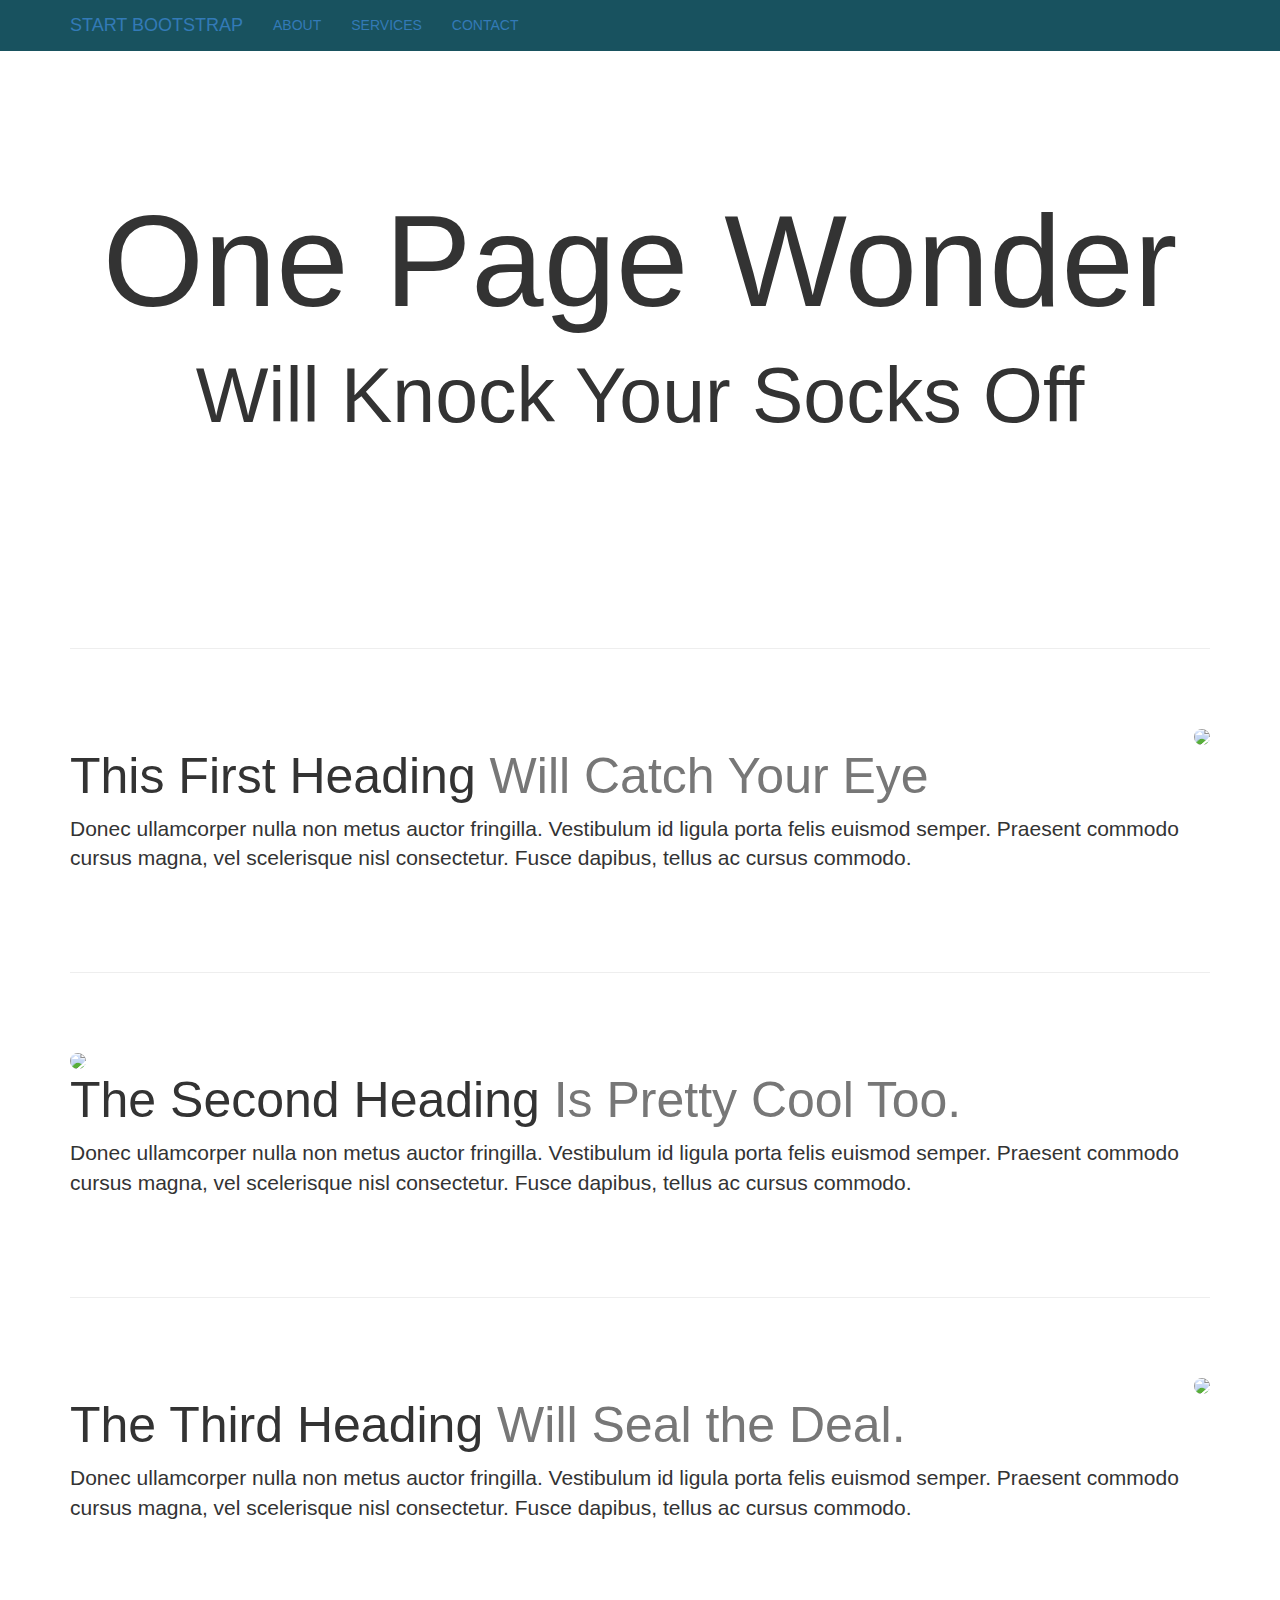
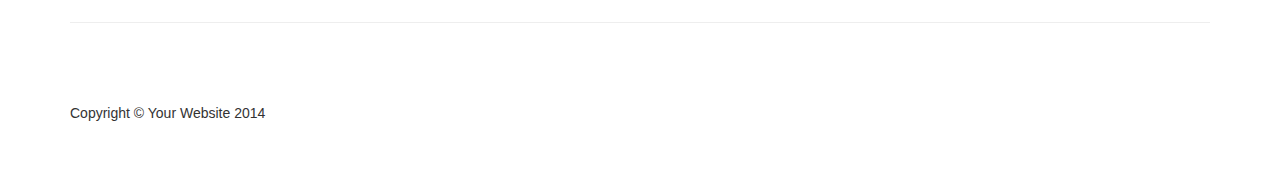
==== index.html @ 1b345d16 "Initial" ====
<!DOCTYPE html>
<html lang="en">

<head>

    <meta charset="utf-8">
    <meta http-equiv="X-UA-Compatible" content="IE=edge">
    <meta name="viewport" content="width=device-width, initial-scale=1">
    <meta name="description" content="">
    <meta name="author" content="">

    <title>One Page Wonder - Start Bootstrap Template</title>

    <!-- Bootstrap Core CSS -->
    <link href="css/bootstrap.min.css" rel="stylesheet">

    <!-- Custom CSS -->
    <link href="css/one-page-wonder.css" rel="stylesheet">

    <!-- HTML5 Shim and Respond.js IE8 support of HTML5 elements and media queries -->
    <!-- WARNING: Respond.js doesn't work if you view the page via file:// -->
    <!--[if lt IE 9]>
        <script src="https://oss.maxcdn.com/libs/html5shiv/3.7.0/html5shiv.js"></script>
        <script src="https://oss.maxcdn.com/libs/respond.js/1.4.2/respond.min.js"></script>
    <![endif]-->

</head>

<body>

    <!-- Navigation -->
    <nav class="navbar nav-bar-color navbar-fixed-top" role="navigation">
        <div class="container">
            <!-- Brand and toggle get grouped for better mobile display -->
            <div class="navbar-header">
                <button type="button" class="navbar-toggle" data-toggle="collapse" data-target="#bs-example-navbar-collapse-1">
                    <span class="sr-only">Toggle navigation</span>
                    <span class="icon-bar"></span>
                    <span class="icon-bar"></span>
                    <span class="icon-bar"></span>
                </button>
                <a class="navbar-brand" href="#">Start Bootstrap</a>
            </div>
            <!-- Collect the nav links, forms, and other content for toggling -->
            <div class="collapse navbar-collapse" id="bs-example-navbar-collapse-1">
                <ul class="nav navbar-nav">
                    <li>
                        <a href="#about">About</a>
                    </li>
                    <li>
                        <a href="#services">Services</a>
                    </li>
                    <li>
                        <a href="#contact">Contact</a>
                    </li>
                </ul>
            </div>
            <!-- /.navbar-collapse -->
        </div>
        <!-- /.container -->
    </nav>

    <!-- Full Width Image Header -->
    <header class="header-image">
        <div class="headline">
            <div class="container">
                <h1>One Page Wonder</h1>
                <h2>Will Knock Your Socks Off</h2>
            </div>
        </div>
    </header>

    <!-- Page Content -->
    <div class="container">

        <hr class="featurette-divider">

        <!-- First Featurette -->
        <div class="featurette" id="about">
            <img class="featurette-image img-circle img-responsive pull-right" src="http://placehold.it/500x500">
            <h2 class="featurette-heading">This First Heading
                <span class="text-muted">Will Catch Your Eye</span>
            </h2>
            <p class="lead">Donec ullamcorper nulla non metus auctor fringilla. Vestibulum id ligula porta felis euismod semper. Praesent commodo cursus magna, vel scelerisque nisl consectetur. Fusce dapibus, tellus ac cursus commodo.</p>
        </div>

        <hr class="featurette-divider">

        <!-- Second Featurette -->
        <div class="featurette" id="services">
            <img class="featurette-image img-circle img-responsive pull-left" src="http://placehold.it/500x500">
            <h2 class="featurette-heading">The Second Heading
                <span class="text-muted">Is Pretty Cool Too.</span>
            </h2>
            <p class="lead">Donec ullamcorper nulla non metus auctor fringilla. Vestibulum id ligula porta felis euismod semper. Praesent commodo cursus magna, vel scelerisque nisl consectetur. Fusce dapibus, tellus ac cursus commodo.</p>
        </div>

        <hr class="featurette-divider">

        <!-- Third Featurette -->
        <div class="featurette" id="contact">
            <img class="featurette-image img-circle img-responsive pull-right" src="http://placehold.it/500x500">
            <h2 class="featurette-heading">The Third Heading
                <span class="text-muted">Will Seal the Deal.</span>
            </h2>
            <p class="lead">Donec ullamcorper nulla non metus auctor fringilla. Vestibulum id ligula porta felis euismod semper. Praesent commodo cursus magna, vel scelerisque nisl consectetur. Fusce dapibus, tellus ac cursus commodo.</p>
        </div>

        <hr class="featurette-divider">

        <!-- Footer -->
        <footer>
            <div class="row">
                <div class="col-lg-12">
                    <p>Copyright &copy; Your Website 2014</p>
                </div>
            </div>
        </footer>

    </div>
    <!-- /.container -->

    <!-- jQuery -->
    <script src="js/jquery.js"></script>

    <!-- Bootstrap Core JavaScript -->
    <script src="js/bootstrap.min.js"></script>

</body>

</html>
---- css/one-page-wonder.css ----
/*!
 * Start Bootstrap - One Page Wonder HTML Template (http://startbootstrap.com)
 * Code licensed under the Apache License v2.0.
 * For details, see http://www.apache.org/licenses/LICENSE-2.0.
 */

body {
    margin-top: 50px; /* Required padding for .navbar-fixed-top. Remove if using .navbar-static-top. Change if height of navigation changes. */
}
.nav-bar-color{
  background: #18525f;
  font-family: proxima-nova,sans-serif;
  font-weight: 400;
  color: red;
  text-transform: uppercase;
}
.header-image {
    display: block;
    width: 100%;
    text-align: center;
    background: url('http://placehold.it/1900x500') no-repeat center center scroll;
    -webkit-background-size: cover;
    -moz-background-size: cover;
    background-size: cover;
    -o-background-size: cover;
}

.headline {
    padding: 120px 0;
}

.headline h1 {
    font-size: 130px;
    background: #fff;
    background: rgba(255,255,255,0.9);
}

.headline h2 {
    font-size: 77px;
    background: #fff;
    background: rgba(255,255,255,0.9);
}

.featurette-divider {
    margin: 80px 0;
}

.featurette {
    overflow: hidden;
}

.featurette-image.pull-left {
    margin-right: 40px;
}

.featurette-image.pull-right {
    margin-left: 40px;
}

.featurette-heading {
    font-size: 50px;
}

footer {
    margin: 50px 0;
}

@media(max-width:1200px) {
    .headline h1 {
        font-size: 140px;
    }

    .headline h2 {
        font-size: 63px;
    }

    .featurette-divider {
        margin: 50px 0;
    }

    .featurette-image.pull-left {
        margin-right: 20px;
    }

    .featurette-image.pull-right {
        margin-left: 20px;
    }

    .featurette-heading {
        font-size: 35px;
    }
}

@media(max-width:991px) {
    .headline h1 {
        font-size: 105px;
    }

    .headline h2 {
        font-size: 50px;
    }

    .featurette-divider {
        margin: 40px 0;
    }

    .featurette-image {
        max-width: 50%;
    }

    .featurette-image.pull-left {
        margin-right: 10px;
    }

    .featurette-image.pull-right {
        margin-left: 10px;
    }

    .featurette-heading {
        font-size: 30px;
    }
}

@media(max-width:768px) {
    .container {
        margin: 0 15px;
    }

    .featurette-divider {
        margin: 40px 0;
    }

    .featurette-heading {
        font-size: 25px;
    }
}

@media(max-width:668px) {
    .headline h1 {
        font-size: 70px;
    }

    .headline h2 {
        font-size: 32px;
    }

    .featurette-divider {
        margin: 30px 0;
    }
}

@media(max-width:640px) {
    .headline {
        padding: 75px 0 25px 0;
    }

    .headline h1 {
        font-size: 60px;
    }

    .headline h2 {
        font-size: 30px;
    }
}

@media(max-width:375px) {
    .featurette-divider {
        margin: 10px 0;
    }

    .featurette-image {
        max-width: 100%;
    }

    .featurette-image.pull-left {
        margin-right: 0;
        margin-bottom: 10px;
    }

    .featurette-image.pull-right {
        margin-bottom: 10px;
        margin-left: 0;
    }
}
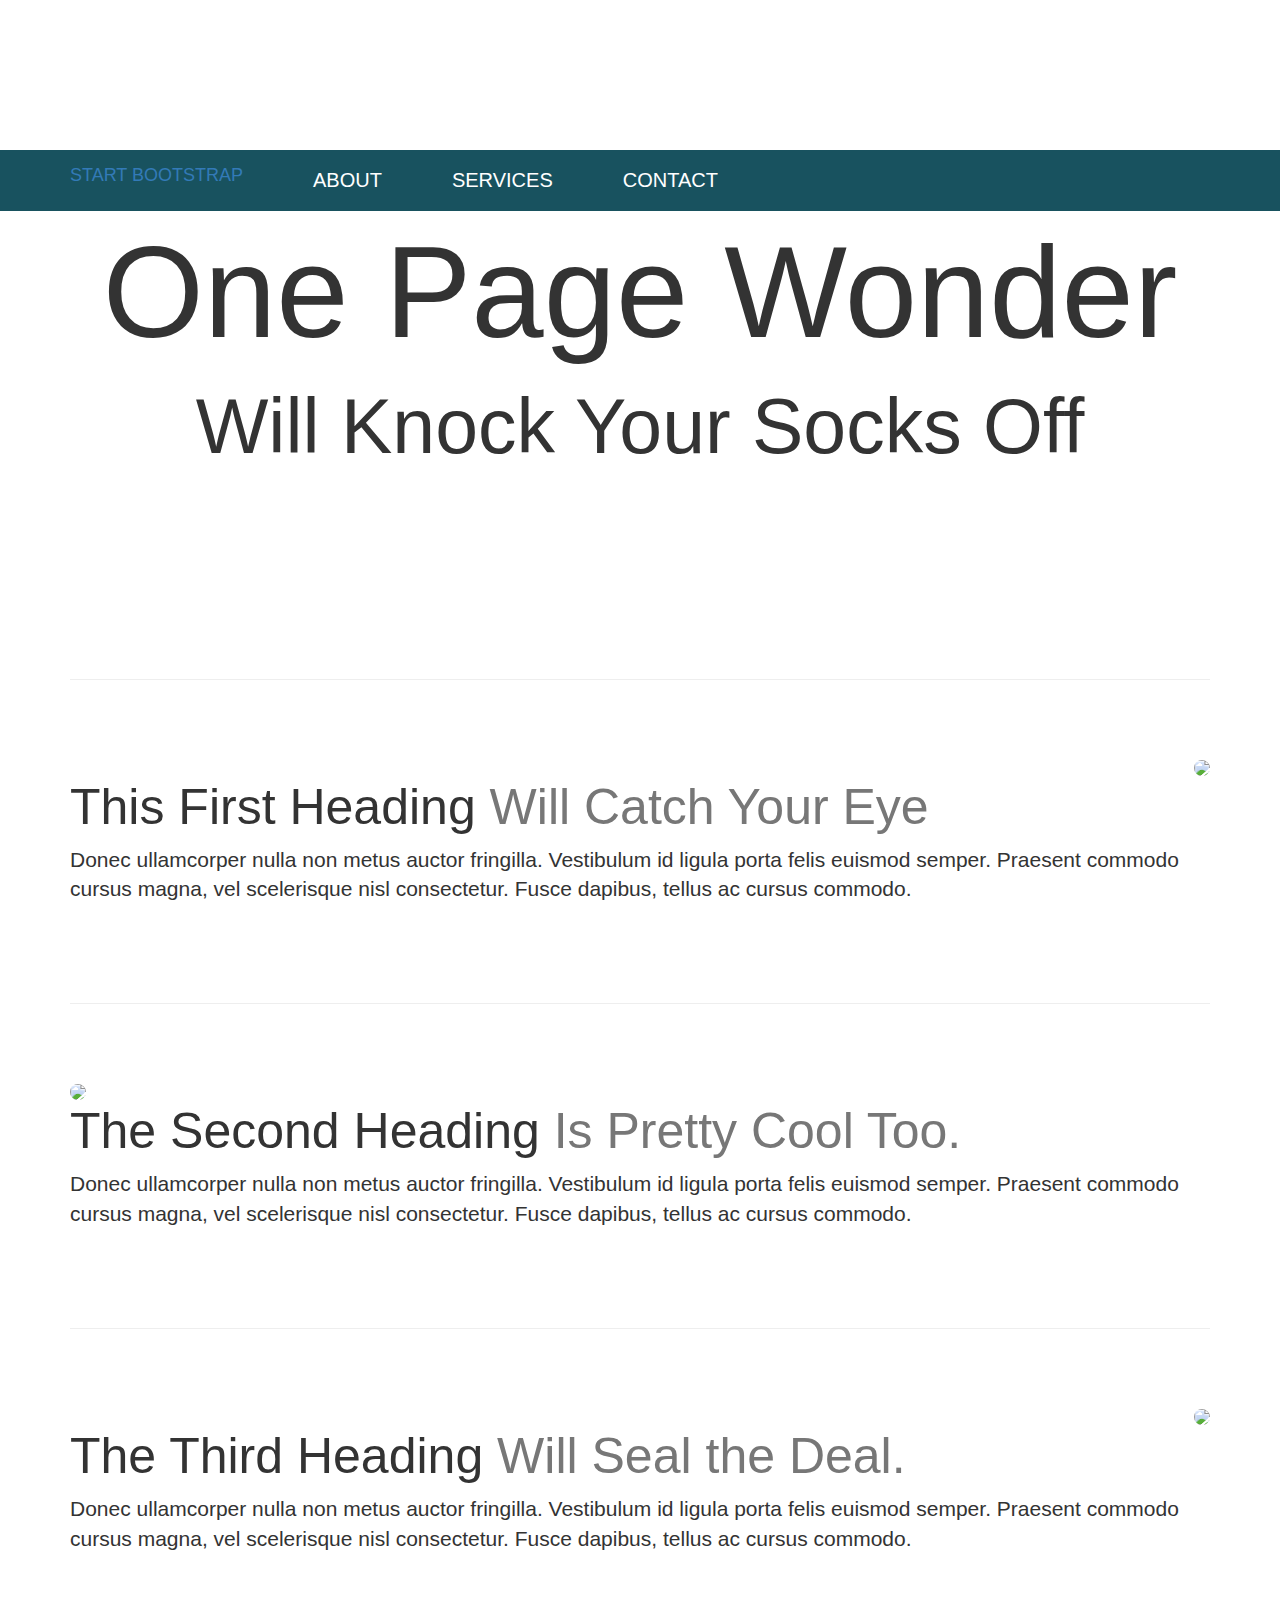
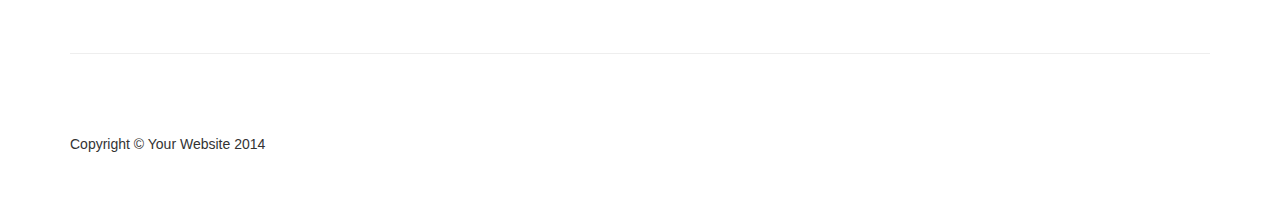
==== commit 37fff0af: "Fixed top and static top toggle (cottage health style)" ====
--- a/index.html
+++ b/index.html
@@ -1,6 +1,5 @@
 <!DOCTYPE html>
 <html lang="en">
-
 <head>
 
     <meta charset="utf-8">
@@ -27,39 +26,38 @@
 </head>
 
 <body>
-
-    <!-- Navigation -->
-    <nav class="navbar nav-bar-color navbar-fixed-top" role="navigation">
-        <div class="container">
-            <!-- Brand and toggle get grouped for better mobile display -->
-            <div class="navbar-header">
-                <button type="button" class="navbar-toggle" data-toggle="collapse" data-target="#bs-example-navbar-collapse-1">
-                    <span class="sr-only">Toggle navigation</span>
-                    <span class="icon-bar"></span>
-                    <span class="icon-bar"></span>
-                    <span class="icon-bar"></span>
-                </button>
-                <a class="navbar-brand" href="#">Start Bootstrap</a>
-            </div>
-            <!-- Collect the nav links, forms, and other content for toggling -->
-            <div class="collapse navbar-collapse" id="bs-example-navbar-collapse-1">
-                <ul class="nav navbar-nav">
-                    <li>
-                        <a href="#about">About</a>
-                    </li>
-                    <li>
-                        <a href="#services">Services</a>
-                    </li>
-                    <li>
-                        <a href="#contact">Contact</a>
-                    </li>
-                </ul>
-            </div>
-            <!-- /.navbar-collapse -->
-        </div>
-        <!-- /.container -->
-    </nav>
-
+  <div class="header">
+  </div>
+  <nav class="navbar nav-bar-color navbar-static-top" role="navigation" id="navbar">
+      <div class="container">
+          <!-- Brand and toggle get grouped for better mobile display -->
+          <div class="navbar-header">
+              <button type="button" class="navbar-toggle" data-toggle="collapse" data-target="#bs-example-navbar-collapse-1">
+                  <span class="sr-only">Toggle navigation</span>
+                  <span class="icon-bar"></span>
+                  <span class="icon-bar"></span>
+                  <span class="icon-bar"></span>
+              </button>
+              <a class="navbar-brand" href="#">Start Bootstrap</a>
+          </div>
+          <!-- Collect the nav links, forms, and other content for toggling -->
+          <div class="collapse navbar-collapse" id="bs-example-navbar-collapse-1">
+              <ul class="nav navbar-nav">
+                  <li>
+                      <a href="#about">About</a>
+                  </li>
+                  <li>
+                      <a href="#services">Services</a>
+                  </li>
+                  <li>
+                      <a href="#contact">Contact</a>
+                  </li>
+              </ul>
+          </div>
+          <!-- /.navbar-collapse -->
+      </div>
+      <!-- /.container -->
+  </nav>
     <!-- Full Width Image Header -->
     <header class="header-image">
         <div class="headline">
@@ -129,3 +127,18 @@
 </body>
 
 </html>
+
+<script>
+  $(function(){
+    $(window).scroll(function(){
+      if($(window).scrollTop() < 200){
+        $("#navbar").toggleClass("navbar-fixed-top",false);
+        $("#navbar").toggleClass("navbar-static-top",true);
+      }
+      else{
+          $("#navbar").toggleClass("navbar-fixed-top",true);
+          $("#navbar").toggleClass("navbar-static-top",false);
+      }
+    })
+  })
+</script>
--- a/css/one-page-wonder.css
+++ b/css/one-page-wonder.css
@@ -4,9 +4,7 @@
  * For details, see http://www.apache.org/licenses/LICENSE-2.0.
  */
 
-body {
-    margin-top: 50px; /* Required padding for .navbar-fixed-top. Remove if using .navbar-static-top. Change if height of navigation changes. */
-}
+
 .nav-bar-color{
   background: #18525f;
   font-family: proxima-nova,sans-serif;
@@ -182,3 +180,56 @@
         margin-left: 0;
     }
 }
+
+/*Personalize*/
+
+/*Fixed top style*/
+.nvabar-fixed-top .navbar-toggle{
+  color: white;
+  border-color: white;
+}
+.navbar-fixed-top .navbar-toggle:hover,
+.navbar-fixed-top .navbar-toggle:focus{
+  color: white;
+  border-color: white;
+}
+
+.navbar-fixed-top .navbar-toggle .icon-bar{
+  color: white;
+  border-color: white;
+  background-color: white;
+}
+
+/*Not fixed top style*/
+.navbar-static-top{
+  top:150px;
+}
+.navbar-static-top .navbar-toggle{
+  color: white;
+  border-color: white;
+}
+.navbar-static-top .navbar-toggle:hover,
+.navbar-static-top .navbar-toggle:focus{
+  color: white;
+  border-color: white;
+}
+
+.navbar-static-top .navbar-toggle .icon-bar{
+  color: white;
+  border-color: white;
+  background-color: white;
+}
+
+.navbar-static-top .navbar-nav li a{
+  color: white;
+  font-size: 20px;
+  line-height: 30px;
+  margin-left: 40px;
+}
+
+.navbar-static-top .navbar-nav li a{
+  color: white;
+  font-size: 20px;
+  line-height: 30px;
+  margin-left: 40px;
+}
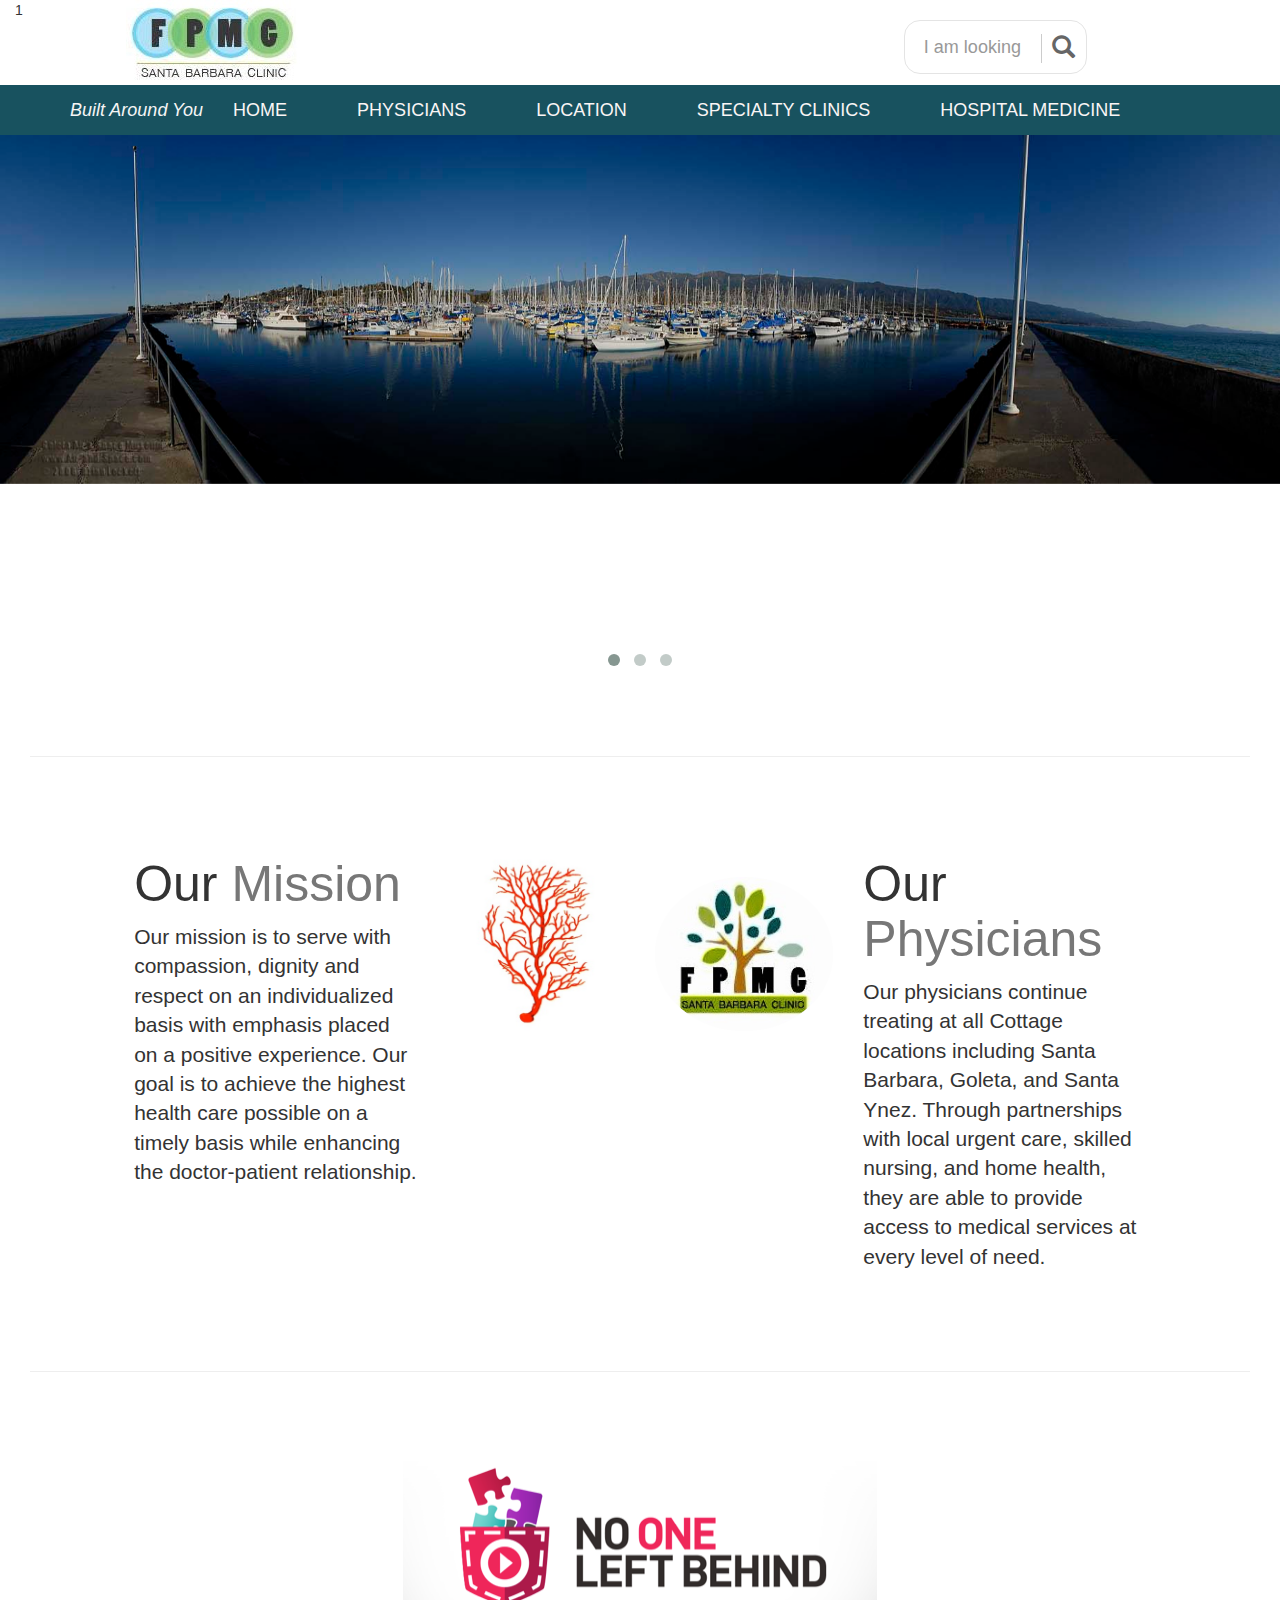
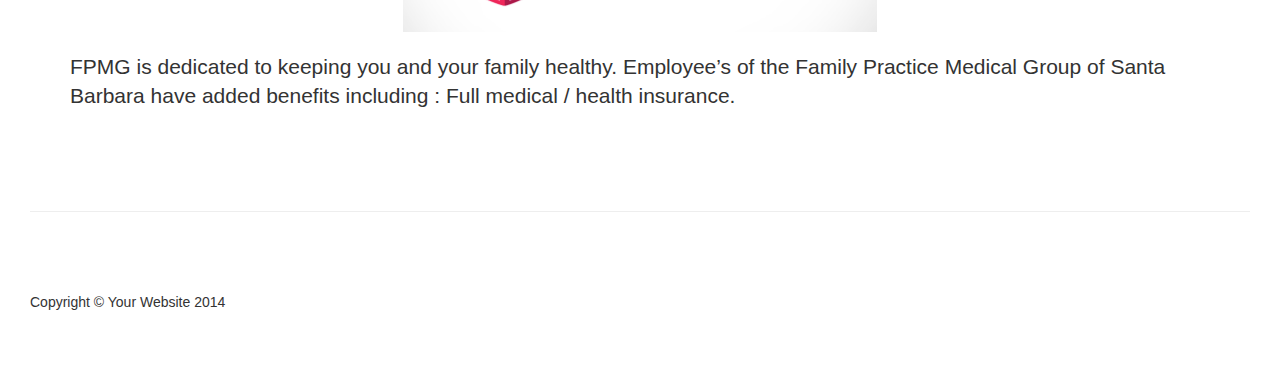
==== commit 59154bc7: "Update UI" ====
--- a/index.html
+++ b/index.html
@@ -15,6 +15,9 @@
 
     <!-- Custom CSS -->
     <link href="css/one-page-wonder.css" rel="stylesheet">
+
+    <link rel="stylesheet" href="css/owl.carousel.css">
+    <link rel="stylesheet" href="css/owl.theme.css">
 
     <!-- HTML5 Shim and Respond.js IE8 support of HTML5 elements and media queries -->
     <!-- WARNING: Respond.js doesn't work if you view the page via file:// -->
@@ -26,9 +29,37 @@
 </head>
 
 <body>
-  <div class="header">
+  <div class="row">
+    <div class="col-md-12">
+      <div class="col-md-1">
+        <span class="hidden-xs hidden-sm">
+            1
+        </span>
+			</div>
+			<div class="col-md-2 col-sm-4 col-xs-12">
+        <img src="images/image2.JPG" class="center-block">
+			</div>
+				<div class="col-md-8">
+          <div class="row hidden-xs hidden-sm">
+            <div class="col-md-3 col-md-offset-8">
+              <div id="custom-search-input">
+                  <div class="input-group col-md-12">
+                      <input type="text" class="form-control input-lg" placeholder="I am looking for ..." />
+                      <span class="input-group-btn">
+                          <button class="btn btn-info btn-lg" type="button">
+                              <i class="glyphicon glyphicon-search"></i>
+                          </button>
+                      </span>
+                  </div>
+              </div>
+            </div>
+        </div>
+			</div>
+
+
+    </div>
   </div>
-  <nav class="navbar nav-bar-color navbar-static-top" role="navigation" id="navbar">
+  <nav class="navbar navbar-default" role="navigation" id="navbar-fpmg">
       <div class="container">
           <!-- Brand and toggle get grouped for better mobile display -->
           <div class="navbar-header">
@@ -38,71 +69,106 @@
                   <span class="icon-bar"></span>
                   <span class="icon-bar"></span>
               </button>
-              <a class="navbar-brand" href="#">Start Bootstrap</a>
+              <a class="navbar-brand" href="#">Built Around You</a>
           </div>
           <!-- Collect the nav links, forms, and other content for toggling -->
           <div class="collapse navbar-collapse" id="bs-example-navbar-collapse-1">
               <ul class="nav navbar-nav">
                   <li>
-                      <a href="#about">About</a>
-                  </li>
-                  <li>
-                      <a href="#services">Services</a>
-                  </li>
-                  <li>
-                      <a href="#contact">Contact</a>
+                      <a href="#about">HOME</a>
+                  </li>
+                  <li>
+                      <a href="#services">PHYSICIANS</a>
+                  </li>
+                  <li>
+                      <a href="#services">LOCATION</a>
+                  </li>
+                  <li>
+                      <a href="#contact">SPECIALTY CLINICS</a>
+                  </li>
+                  <li>
+                      <a href="#contact">HOSPITAL MEDICINE</a>
                   </li>
               </ul>
           </div>
           <!-- /.navbar-collapse -->
       </div>
-      <!-- /.container -->
   </nav>
     <!-- Full Width Image Header -->
-    <header class="header-image">
+    <!-- <header class="header-image">
         <div class="headline">
             <div class="container">
                 <h1>One Page Wonder</h1>
                 <h2>Will Knock Your Socks Off</h2>
             </div>
         </div>
-    </header>
-
+    </header> -->
+
+      <div class="row">
+        <div class="col-md-12">
+          <div id="owl-example" class="owl-carousel">
+
+            <div class="item">
+              <img src="images/banner_1.jpg" class="img-responsive"alt="The Last of us">
+            </div>
+            <div class="item">
+              <img src="images/banner_2.jpg" class="img-responsive" alt="GTA V">
+            </div>
+            <div class="item">
+              <img src="images/banner_3.jpg" class="img-responsive" alt="GTA V">
+            </div
+
+          </div>
+        </div>
+      </div>
+    </div>
     <!-- Page Content -->
-    <div class="container">
+    <div class="fpmg-container">
 
         <hr class="featurette-divider">
 
         <!-- First Featurette -->
         <div class="featurette" id="about">
-            <img class="featurette-image img-circle img-responsive pull-right" src="http://placehold.it/500x500">
-            <h2 class="featurette-heading">This First Heading
-                <span class="text-muted">Will Catch Your Eye</span>
+          <div class="row">
+            <div class="col-md-3 col-md-offset-1">
+            <h2 class="featurette-heading">Our
+                <span class="text-muted">Mission</span>
             </h2>
-            <p class="lead">Donec ullamcorper nulla non metus auctor fringilla. Vestibulum id ligula porta felis euismod semper. Praesent commodo cursus magna, vel scelerisque nisl consectetur. Fusce dapibus, tellus ac cursus commodo.</p>
-        </div>
+            <p class="lead">
+              Our mission is to serve with compassion, dignity and respect on an individualized basis with emphasis placed on a positive experience. Our goal is to achieve the highest health care possible on a timely basis while enhancing the doctor-patient relationship.
+            </p>
+            </div>
+            <div class="col-md-2">
+                <img class="featurette-image img-circle img-responsive pull-right" src="images/image3.JPG">
+            </div>
+            <div class="col-md-2">
+                <img class="featurette-image img-circle img-responsive pull-right" style="margin-top:40px;"src="images/image1.JPG">
+            </div>
+            <div class="col-md-3">
+            <h2 class="featurette-heading">Our
+                <span class="text-muted">Physicians</span>
+            </h2>
+            <p class="lead">
+              Our physicians continue treating at all Cottage locations including Santa Barbara, Goleta, and Santa Ynez. Through partnerships with local urgent care, skilled nursing, and home health, they are able to provide access to medical services at every level of need.
+            </p>
+            </div>
+          </div>
+        </div>
+
 
         <hr class="featurette-divider">
 
         <!-- Second Featurette -->
         <div class="featurette" id="services">
-            <img class="featurette-image img-circle img-responsive pull-left" src="http://placehold.it/500x500">
-            <h2 class="featurette-heading">The Second Heading
-                <span class="text-muted">Is Pretty Cool Too.</span>
-            </h2>
-            <p class="lead">Donec ullamcorper nulla non metus auctor fringilla. Vestibulum id ligula porta felis euismod semper. Praesent commodo cursus magna, vel scelerisque nisl consectetur. Fusce dapibus, tellus ac cursus commodo.</p>
-        </div>
-
-        <hr class="featurette-divider">
-
-        <!-- Third Featurette -->
-        <div class="featurette" id="contact">
-            <img class="featurette-image img-circle img-responsive pull-right" src="http://placehold.it/500x500">
-            <h2 class="featurette-heading">The Third Heading
-                <span class="text-muted">Will Seal the Deal.</span>
-            </h2>
-            <p class="lead">Donec ullamcorper nulla non metus auctor fringilla. Vestibulum id ligula porta felis euismod semper. Praesent commodo cursus magna, vel scelerisque nisl consectetur. Fusce dapibus, tellus ac cursus commodo.</p>
-        </div>
+          <div class="container">
+            <img src="images/no_one_left_behind.png" class="img-responsive center-block">
+            <p class="lead" style="margin-top:20px">
+              FPMG is dedicated to keeping you and your family healthy. Employee’s of the Family Practice Medical Group of Santa Barbara have added benefits including : Full medical / health insurance.
+            </p>
+          </div>
+        </div>
+
+
 
         <hr class="featurette-divider">
 
@@ -123,21 +189,36 @@
 
     <!-- Bootstrap Core JavaScript -->
     <script src="js/bootstrap.min.js"></script>
-
+    <script src="js/owl.carousel.js"></script>
 </body>
 
 </html>
 
 <script>
   $(function(){
+
+    $("#owl-example").owlCarousel(
+      {
+
+      slideSpeed : 300,
+      paginationSpeed : 400,
+      singleItem : true
+      // "singleItem:true" is a shortcut for:
+      // items : 1,
+      // itemsDesktop : false,
+      // itemsDesktopSmall : false,
+      // itemsTablet: false,
+      // itemsMobile : false
+
+      }
+    );
+
     $(window).scroll(function(){
       if($(window).scrollTop() < 200){
-        $("#navbar").toggleClass("navbar-fixed-top",false);
-        $("#navbar").toggleClass("navbar-static-top",true);
+        $("#navbar-fpmg").toggleClass("navbar-fixed-top",false);
       }
       else{
-          $("#navbar").toggleClass("navbar-fixed-top",true);
-          $("#navbar").toggleClass("navbar-static-top",false);
+          $("#navbar-fpmg").toggleClass("navbar-fixed-top",true);
       }
     })
   })
--- a/css/one-page-wonder.css
+++ b/css/one-page-wonder.css
@@ -5,13 +5,6 @@
  */
 
 
-.nav-bar-color{
-  background: #18525f;
-  font-family: proxima-nova,sans-serif;
-  font-weight: 400;
-  color: red;
-  text-transform: uppercase;
-}
 .header-image {
     display: block;
     width: 100%;
@@ -47,6 +40,10 @@
     overflow: hidden;
 }
 
+.featurette .lead{
+  font-family: proxima-nova-condensed,sans-serif;
+}
+
 .featurette-image.pull-left {
     margin-right: 40px;
 }
@@ -183,8 +180,7 @@
 
 /*Personalize*/
 
-/*Fixed top style*/
-.nvabar-fixed-top .navbar-toggle{
+/*.nvabar-fixed-top .navbar-toggle{
   color: white;
   border-color: white;
 }
@@ -200,7 +196,7 @@
   background-color: white;
 }
 
-/*Not fixed top style*/
+
 .navbar-static-top{
   top:150px;
 }
@@ -232,4 +228,93 @@
   font-size: 20px;
   line-height: 30px;
   margin-left: 40px;
-}
+}*/
+
+
+#navbar-fpmg.navbar{
+  margin-bottom: 0;
+}
+#navbar-fpmg.navbar-default .navbar-brand {
+    color: rgba(245, 245, 245, 1);
+    font-weight: 100;
+    font-style: italic;
+}
+#navbar-fpmg.navbar-default {
+    font-size: 18px;
+    background-color: rgba(24, 82, 95, 1);
+    border-width: 0px;
+    border-radius: 0px;
+}
+#navbar-fpmg.navbar-default .navbar-nav>li>a {
+    font-family: proxima-nova-condensed,sans-serif;
+    margin-right: 40px;
+    color: rgba(250, 245, 245, 1);
+    background-color: rgba(248, 248, 248, 0);
+}
+#navbar-fpmg.navbar-default .navbar-nav>li>a:hover,
+#navbar-fpmg.navbar-default .navbar-nav>li>a:focus {
+    color: rgba(252, 247, 247, 1);
+    background-color: rgba(0, 67, 83, 1);
+}
+#navbar-fpmg.navbar-default .navbar-nav>.active>a,
+#navbar-fpmg.navbar-default .navbar-nav>.active>a:hover,
+#navbar-fpmg.navbar-default .navbar-nav>.active>a:focus {
+
+    color: rgba(247, 239, 239, 1);
+    background-color: rgba(0, 67, 83, 1);
+}
+#navbar-fpmg.navbar-default .navbar-toggle {
+    border-color: #004353;
+}
+#navbar-fpmg.navbar-default .navbar-toggle:hover,
+#navbar-fpmg.navbar-default .navbar-toggle:focus {
+    background-color: #004353;
+}
+#navbar-fpmg.navbar-default .navbar-toggle .icon-bar {
+    background-color: #004353;
+}
+#navbar-fpmg.navbar-default .navbar-toggle:hover .icon-bar,
+#navbar-fpmg.navbar-default .navbar-toggle:focus .icon-bar {
+    background-color: #18525f;
+}
+
+
+/*Search */
+
+#custom-search-input{
+    margin-top:20px;
+    padding: 3px;
+    border: solid 1px #E4E4E4;
+    border-radius: 16px;
+    background-color: #fff;
+}
+
+#custom-search-input input{
+    border: 0;
+    box-shadow: none;
+}
+
+#custom-search-input button{
+    margin: 2px 0 0 0;
+    background: none;
+    box-shadow: none;
+    border: 0;
+    color: #666666;
+    padding: 0 8px 0 10px;
+    border-left: solid 1px #ccc;
+}
+
+#custom-search-input button:hover{
+    border: 0;
+    box-shadow: none;
+    border-left: solid 1px #ccc;
+}
+
+#custom-search-input .glyphicon-search{
+    font-size: 23px;
+}
+
+.fpmg-container{
+  padding-left: 30px;
+  padding-right: 30px;
+}
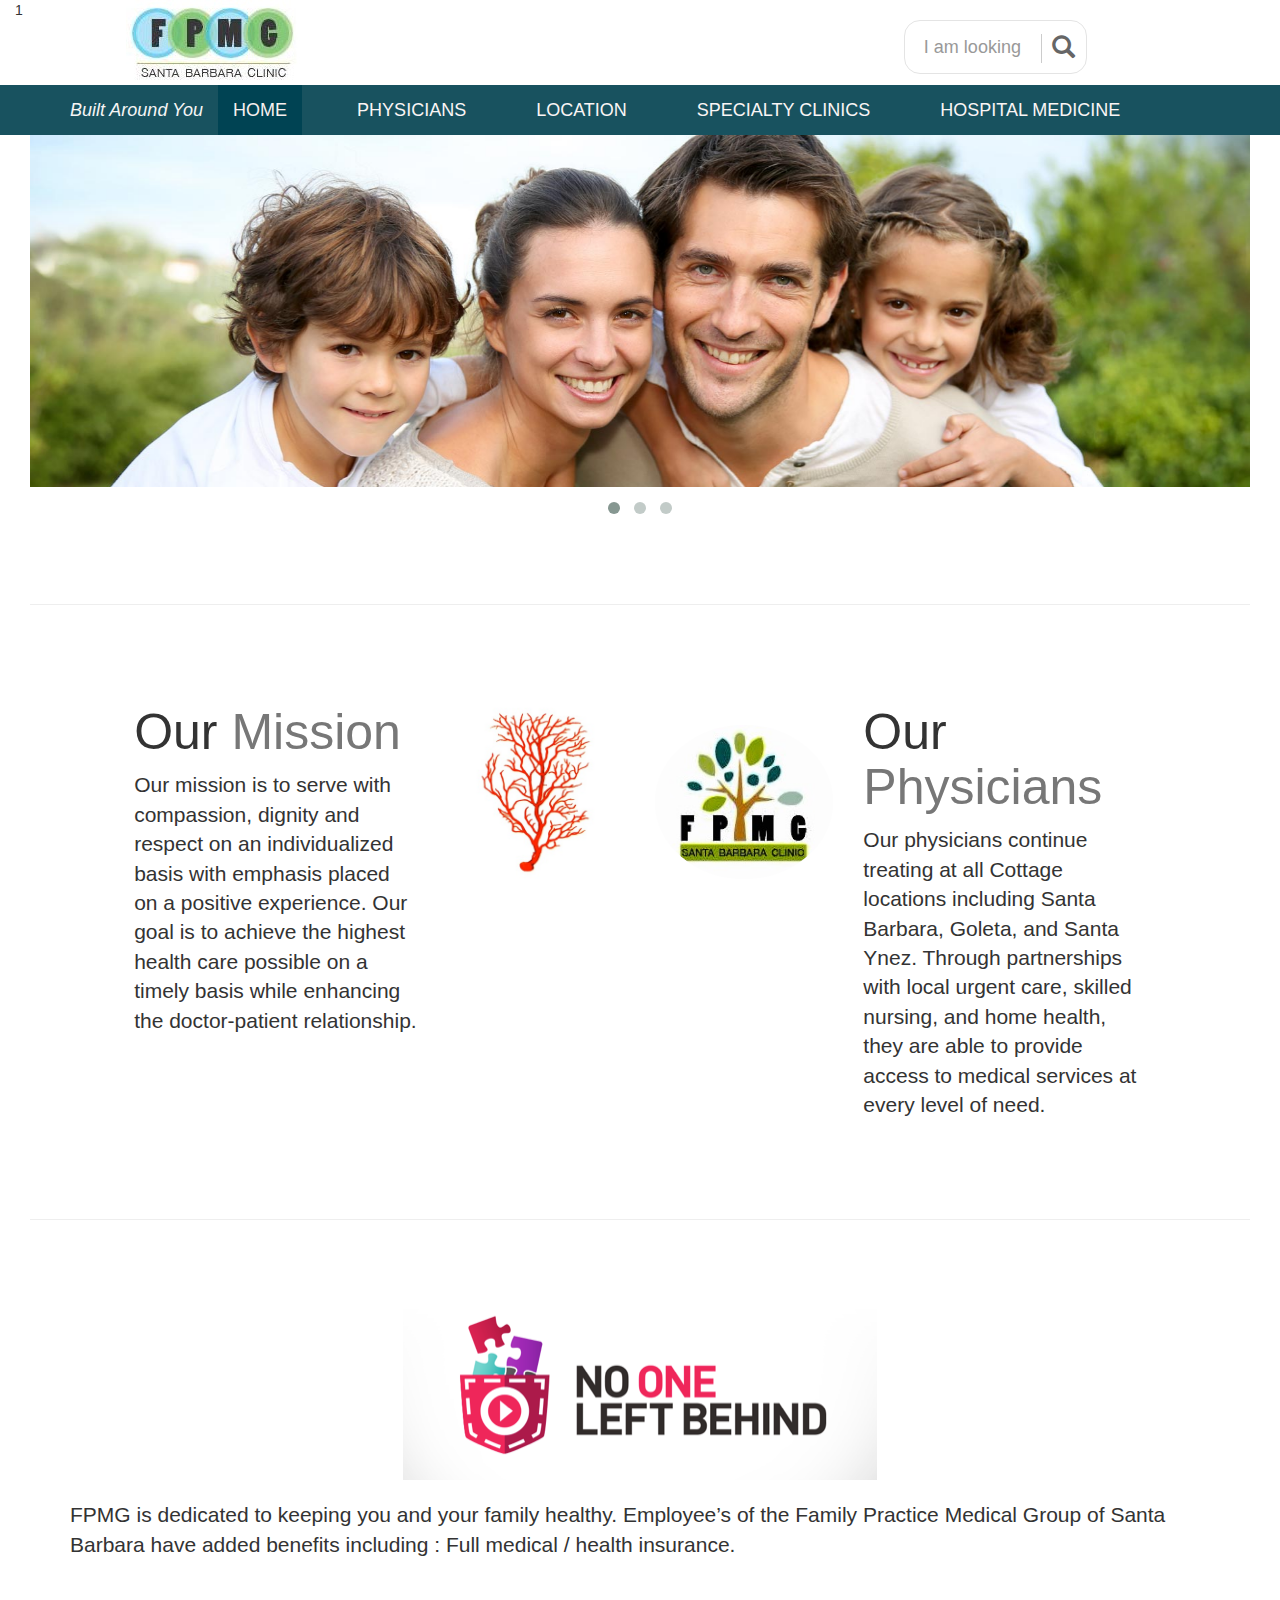
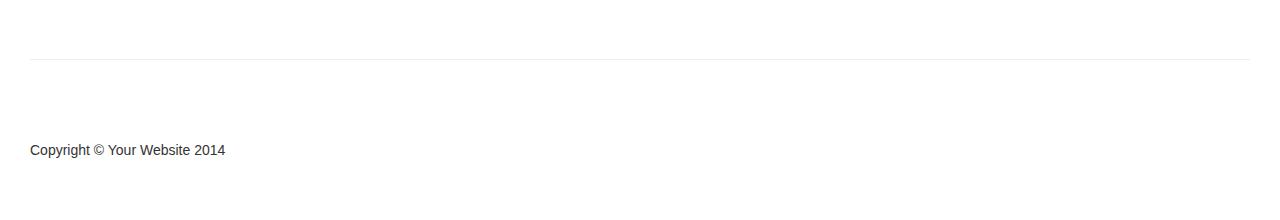
==== commit 942c95c7: "change" ====
--- a/index.html
+++ b/index.html
@@ -74,14 +74,14 @@
           <!-- Collect the nav links, forms, and other content for toggling -->
           <div class="collapse navbar-collapse" id="bs-example-navbar-collapse-1">
               <ul class="nav navbar-nav">
-                  <li>
+                  <li class="active">
                       <a href="#about">HOME</a>
                   </li>
                   <li>
-                      <a href="#services">PHYSICIANS</a>
-                  </li>
-                  <li>
-                      <a href="#services">LOCATION</a>
+                      <a href="physicians.html">PHYSICIANS</a>
+                  </li>
+                  <li>
+                      <a href="location.html">LOCATION</a>
                   </li>
                   <li>
                       <a href="#contact">SPECIALTY CLINICS</a>
@@ -103,25 +103,26 @@
             </div>
         </div>
     </header> -->
-
+    <div class="fpmg-container">
       <div class="row">
         <div class="col-md-12">
           <div id="owl-example" class="owl-carousel">
 
             <div class="item">
-              <img src="images/banner_1.jpg" class="img-responsive"alt="The Last of us">
+              <img src="images/banner_4.jpg" alt="banner1">
             </div>
             <div class="item">
-              <img src="images/banner_2.jpg" class="img-responsive" alt="GTA V">
+              <img src="images/banner_5.jpg" alt="banner2">
             </div>
             <div class="item">
-              <img src="images/banner_3.jpg" class="img-responsive" alt="GTA V">
+              <img src="images/banner_3.jpg" alt="banner3">
             </div
 
           </div>
         </div>
       </div>
     </div>
+  </div>
     <!-- Page Content -->
     <div class="fpmg-container">
 
@@ -190,6 +191,7 @@
     <!-- Bootstrap Core JavaScript -->
     <script src="js/bootstrap.min.js"></script>
     <script src="js/owl.carousel.js"></script>
+    <script type="text/javascript" src="https://www.google.com/jsapi"></script>
 </body>
 
 </html>
--- a/css/one-page-wonder.css
+++ b/css/one-page-wonder.css
@@ -318,3 +318,84 @@
   padding-left: 30px;
   padding-right: 30px;
 }
+
+.fpmg-container #owl-example img{
+  width: 100%;
+}
+
+.p{
+  color:#555;
+}
+
+#physician .top-description{
+  margin-top: 20px;
+}
+
+#physician .top-description .lead{
+  margin-top: 30px;
+  display: inline-block;
+    vertical-align: middle;
+}
+
+
+
+.social:hover {
+     -webkit-transform: scale(1.1);
+     -moz-transform: scale(1.1);
+     -o-transform: scale(1.1);
+ }
+ .social {
+     -webkit-transform: scale(0.8);
+     /* Browser Variations: */
+
+     -moz-transform: scale(0.8);
+     -o-transform: scale(0.8);
+     -webkit-transition-duration: 0.5s;
+     -moz-transition-duration: 0.5s;
+     -o-transition-duration: 0.5s;
+ }
+
+/*
+    Multicoloured Hover Variations
+*/
+
+ #social-fb:hover {
+     color: #3B5998;
+ }
+ #social-tw:hover {
+     color: #4099FF;
+ }
+ #social-gp:hover {
+     color: #d34836;
+ }
+ #social-em:hover {
+     color: #f39c12;
+ }
+
+
+/*Location*/
+ .video-container {
+     position: relative;
+     padding-bottom: 56.25%;
+     padding-top: 35px;
+     height: 0;
+     overflow: hidden;
+ }
+
+ .video-container iframe {
+     position: absolute;
+     top:0;
+     left: 0;
+     width: 100%;
+     height: 100%;
+ }
+
+ .img-wrapper img{
+   display: inline-block;
+   margin-right: 15px;
+   vertical-align: top;
+   border: 0;
+   -webkit-border-radius: 20%;
+   -moz-border-radius: 20%;
+   border-radius: 20%;
+ }
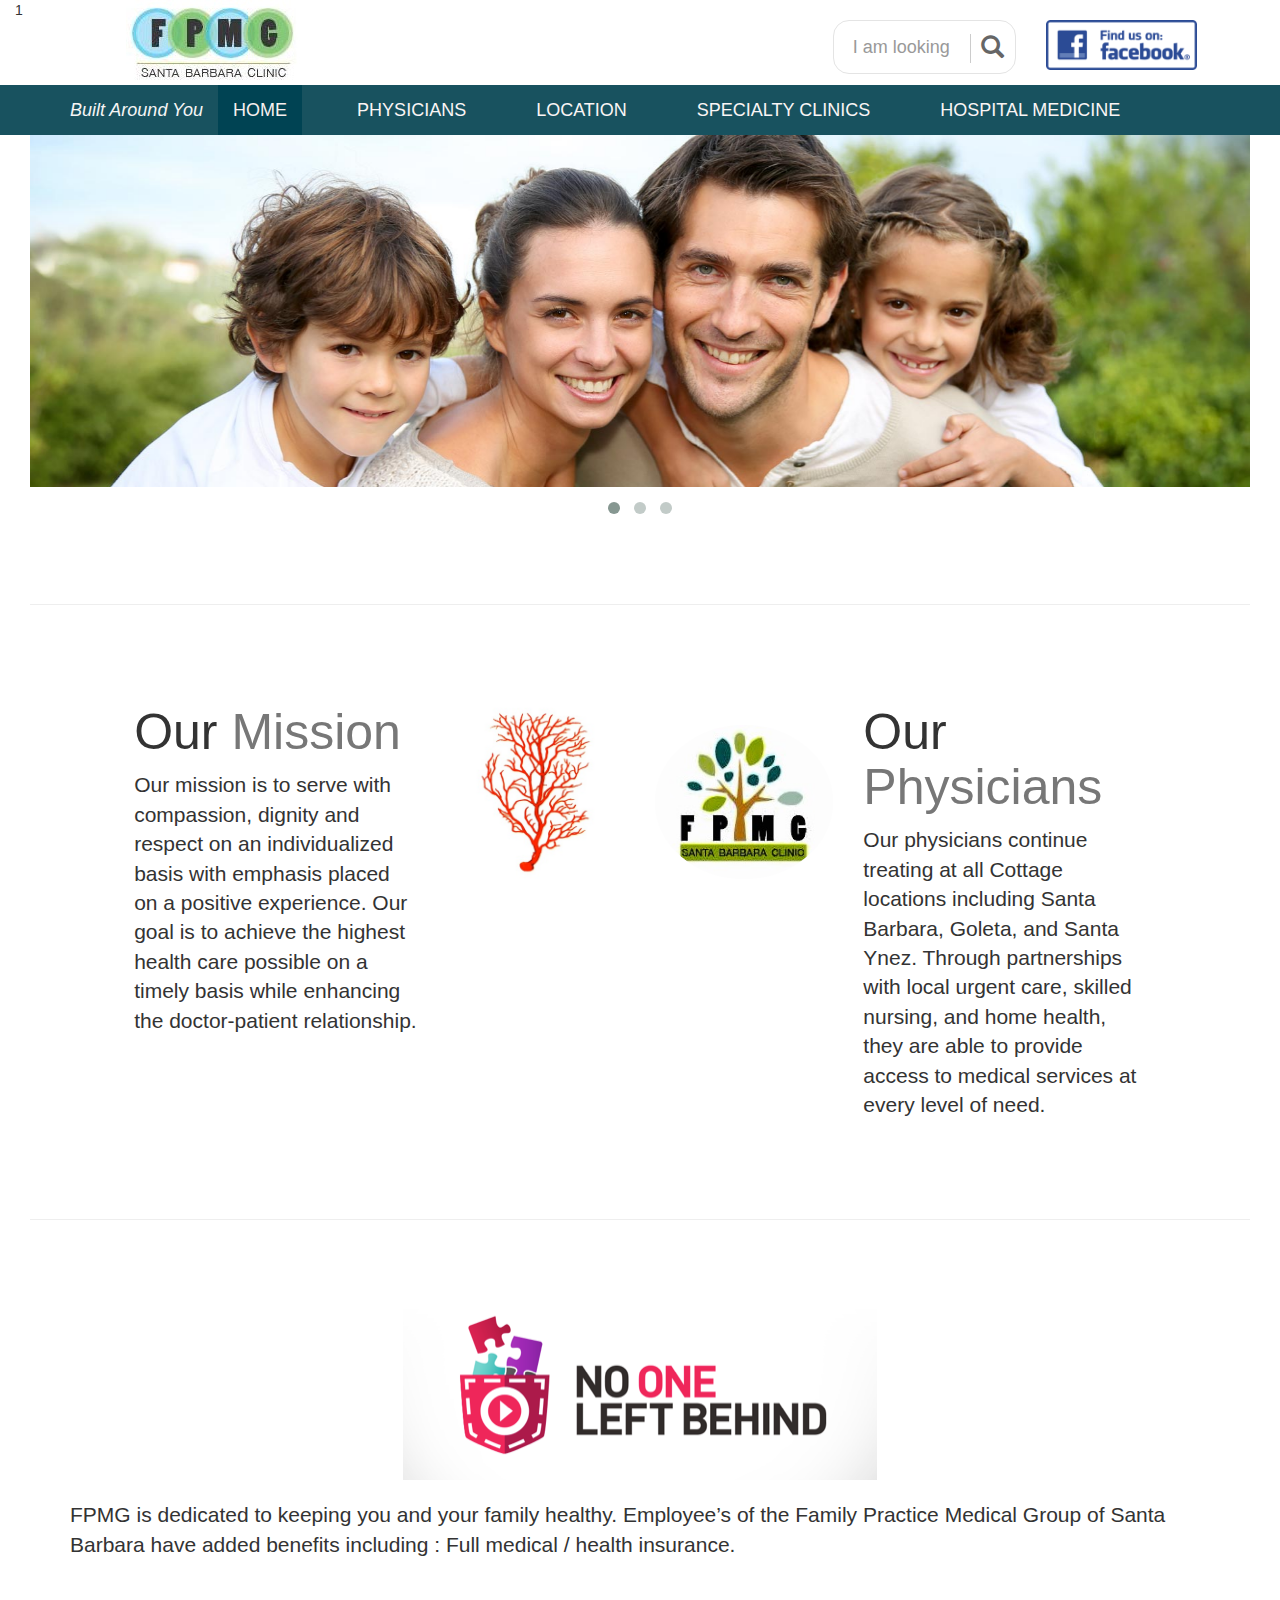
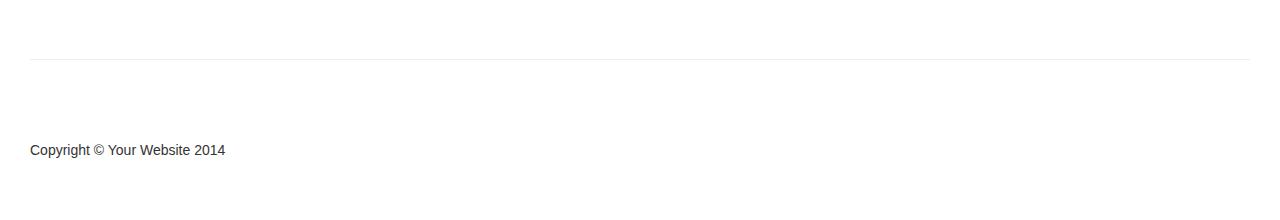
==== commit 2bbeda1b: "Facebook icon" ====
--- a/index.html
+++ b/index.html
@@ -1,27 +1,28 @@
 <!DOCTYPE html>
 <html lang="en">
+
 <head>
 
-    <meta charset="utf-8">
-    <meta http-equiv="X-UA-Compatible" content="IE=edge">
-    <meta name="viewport" content="width=device-width, initial-scale=1">
-    <meta name="description" content="">
-    <meta name="author" content="">
-
-    <title>One Page Wonder - Start Bootstrap Template</title>
-
-    <!-- Bootstrap Core CSS -->
-    <link href="css/bootstrap.min.css" rel="stylesheet">
-
-    <!-- Custom CSS -->
-    <link href="css/one-page-wonder.css" rel="stylesheet">
-
-    <link rel="stylesheet" href="css/owl.carousel.css">
-    <link rel="stylesheet" href="css/owl.theme.css">
-
-    <!-- HTML5 Shim and Respond.js IE8 support of HTML5 elements and media queries -->
-    <!-- WARNING: Respond.js doesn't work if you view the page via file:// -->
-    <!--[if lt IE 9]>
+  <meta charset="utf-8">
+  <meta http-equiv="X-UA-Compatible" content="IE=edge">
+  <meta name="viewport" content="width=device-width, initial-scale=1">
+  <meta name="description" content="">
+  <meta name="author" content="">
+
+  <title>One Page Wonder - Start Bootstrap Template</title>
+
+  <!-- Bootstrap Core CSS -->
+  <link href="css/bootstrap.min.css" rel="stylesheet">
+
+  <!-- Custom CSS -->
+  <link href="css/one-page-wonder.css" rel="stylesheet">
+
+  <link rel="stylesheet" href="css/owl.carousel.css">
+  <link rel="stylesheet" href="css/owl.theme.css">
+
+  <!-- HTML5 Shim and Respond.js IE8 support of HTML5 elements and media queries -->
+  <!-- WARNING: Respond.js doesn't work if you view the page via file:// -->
+  <!--[if lt IE 9]>
         <script src="https://oss.maxcdn.com/libs/html5shiv/3.7.0/html5shiv.js"></script>
         <script src="https://oss.maxcdn.com/libs/respond.js/1.4.2/respond.min.js"></script>
     <![endif]-->
@@ -35,67 +36,70 @@
         <span class="hidden-xs hidden-sm">
             1
         </span>
-			</div>
-			<div class="col-md-2 col-sm-4 col-xs-12">
+      </div>
+      <div class="col-md-2 col-sm-4 col-xs-12">
         <img src="images/image2.JPG" class="center-block">
-			</div>
-				<div class="col-md-8">
-          <div class="row hidden-xs hidden-sm">
-            <div class="col-md-3 col-md-offset-8">
-              <div id="custom-search-input">
-                  <div class="input-group col-md-12">
-                      <input type="text" class="form-control input-lg" placeholder="I am looking for ..." />
-                      <span class="input-group-btn">
+      </div>
+      <div class="col-md-8">
+        <div class="row hidden-xs hidden-sm">
+          <div class="col-md-3 col-md-offset-7">
+            <div id="custom-search-input">
+              <div class="input-group col-md-12">
+                <input type="text" class="form-control input-lg" placeholder="I am looking for ..." />
+                <span class="input-group-btn">
                           <button class="btn btn-info btn-lg" type="button">
                               <i class="glyphicon glyphicon-search"></i>
                           </button>
                       </span>
-                  </div>
               </div>
             </div>
-        </div>
-			</div>
+          </div>
+          <div class="col-md-2">
+            <a href="https://www.facebook.com/Fpmgsb"> <img src="images/like_us.png" style="max-height: 50px; margin-top:20px;"/></a>
+          </div>
+        </div>
+      </div>
 
 
     </div>
   </div>
   <nav class="navbar navbar-default" role="navigation" id="navbar-fpmg">
-      <div class="container">
-          <!-- Brand and toggle get grouped for better mobile display -->
-          <div class="navbar-header">
-              <button type="button" class="navbar-toggle" data-toggle="collapse" data-target="#bs-example-navbar-collapse-1">
-                  <span class="sr-only">Toggle navigation</span>
-                  <span class="icon-bar"></span>
-                  <span class="icon-bar"></span>
-                  <span class="icon-bar"></span>
-              </button>
-              <a class="navbar-brand" href="#">Built Around You</a>
-          </div>
-          <!-- Collect the nav links, forms, and other content for toggling -->
-          <div class="collapse navbar-collapse" id="bs-example-navbar-collapse-1">
-              <ul class="nav navbar-nav">
-                  <li class="active">
-                      <a href="#about">HOME</a>
-                  </li>
-                  <li>
-                      <a href="physicians.html">PHYSICIANS</a>
-                  </li>
-                  <li>
-                      <a href="location.html">LOCATION</a>
-                  </li>
-                  <li>
-                      <a href="#contact">SPECIALTY CLINICS</a>
-                  </li>
-                  <li>
-                      <a href="#contact">HOSPITAL MEDICINE</a>
-                  </li>
-              </ul>
-          </div>
-          <!-- /.navbar-collapse -->
-      </div>
+    <div class="container">
+      <!-- Brand and toggle get grouped for better mobile display -->
+      <div class="navbar-header">
+        <button type="button" class="navbar-toggle" data-toggle="collapse" data-target="#bs-example-navbar-collapse-1">
+          <span class="sr-only">Toggle navigation</span>
+          <span class="icon-bar"></span>
+          <span class="icon-bar"></span>
+          <span class="icon-bar"></span>
+        </button>
+        <a class="navbar-brand" href="#">Built Around You</a>
+      </div>
+      <!-- Collect the nav links, forms, and other content for toggling -->
+      <div class="collapse navbar-collapse" id="bs-example-navbar-collapse-1">
+        <ul class="nav navbar-nav">
+          <li class="active">
+            <a href="#about">HOME</a>
+          </li>
+          <li>
+            <a href="physicians.html">PHYSICIANS</a>
+          </li>
+          <li>
+            <a href="location.html">LOCATION</a>
+          </li>
+          <li>
+            <a href="#contact">SPECIALTY CLINICS</a>
+          </li>
+          <li>
+            <a href="#contact">HOSPITAL MEDICINE</a>
+          </li>
+        </ul>
+      </div>
+      <!-- /.navbar-collapse -->
+    </div>
   </nav>
-    <!-- Full Width Image Header -->
-    <!-- <header class="header-image">
+  <!-- Full Width Image Header -->
+  <!-- <header class="header-image">
         <div class="headline">
             <div class="container">
                 <h1>One Page Wonder</h1>
@@ -103,124 +107,120 @@
             </div>
         </div>
     </header> -->
-    <div class="fpmg-container">
+  <div class="fpmg-container">
+    <div class="row">
+      <div class="col-md-12">
+        <div id="owl-example" class="owl-carousel">
+
+          <div class="item">
+            <img src="images/banner_4.jpg" alt="banner1">
+          </div>
+          <div class="item">
+            <img src="images/banner_5.jpg" alt="banner2">
+          </div>
+          <div class="item">
+            <img src="images/banner_3.jpg" alt="banner3">
+          </div </div>
+        </div>
+      </div>
+    </div>
+  </div>
+  <!-- Page Content -->
+  <div class="fpmg-container">
+
+    <hr class="featurette-divider">
+
+    <!-- First Featurette -->
+    <div class="featurette" id="about">
       <div class="row">
-        <div class="col-md-12">
-          <div id="owl-example" class="owl-carousel">
-
-            <div class="item">
-              <img src="images/banner_4.jpg" alt="banner1">
-            </div>
-            <div class="item">
-              <img src="images/banner_5.jpg" alt="banner2">
-            </div>
-            <div class="item">
-              <img src="images/banner_3.jpg" alt="banner3">
-            </div
-
-          </div>
-        </div>
-      </div>
-    </div>
-  </div>
-    <!-- Page Content -->
-    <div class="fpmg-container">
-
-        <hr class="featurette-divider">
-
-        <!-- First Featurette -->
-        <div class="featurette" id="about">
-          <div class="row">
-            <div class="col-md-3 col-md-offset-1">
-            <h2 class="featurette-heading">Our
+        <div class="col-md-3 col-md-offset-1">
+          <h2 class="featurette-heading">Our
                 <span class="text-muted">Mission</span>
             </h2>
-            <p class="lead">
-              Our mission is to serve with compassion, dignity and respect on an individualized basis with emphasis placed on a positive experience. Our goal is to achieve the highest health care possible on a timely basis while enhancing the doctor-patient relationship.
-            </p>
-            </div>
-            <div class="col-md-2">
-                <img class="featurette-image img-circle img-responsive pull-right" src="images/image3.JPG">
-            </div>
-            <div class="col-md-2">
-                <img class="featurette-image img-circle img-responsive pull-right" style="margin-top:40px;"src="images/image1.JPG">
-            </div>
-            <div class="col-md-3">
-            <h2 class="featurette-heading">Our
+          <p class="lead">
+            Our mission is to serve with compassion, dignity and respect on an individualized basis with emphasis placed on a positive experience. Our goal is to achieve the highest health care possible on a timely basis while enhancing the doctor-patient relationship.
+          </p>
+        </div>
+        <div class="col-md-2">
+          <img class="featurette-image img-circle img-responsive pull-right" src="images/image3.JPG">
+        </div>
+        <div class="col-md-2">
+          <img class="featurette-image img-circle img-responsive pull-right" style="margin-top:40px;" src="images/image1.JPG">
+        </div>
+        <div class="col-md-3">
+          <h2 class="featurette-heading">Our
                 <span class="text-muted">Physicians</span>
             </h2>
-            <p class="lead">
-              Our physicians continue treating at all Cottage locations including Santa Barbara, Goleta, and Santa Ynez. Through partnerships with local urgent care, skilled nursing, and home health, they are able to provide access to medical services at every level of need.
-            </p>
-            </div>
-          </div>
-        </div>
-
-
-        <hr class="featurette-divider">
-
-        <!-- Second Featurette -->
-        <div class="featurette" id="services">
-          <div class="container">
-            <img src="images/no_one_left_behind.png" class="img-responsive center-block">
-            <p class="lead" style="margin-top:20px">
-              FPMG is dedicated to keeping you and your family healthy. Employee’s of the Family Practice Medical Group of Santa Barbara have added benefits including : Full medical / health insurance.
-            </p>
-          </div>
-        </div>
-
-
-
-        <hr class="featurette-divider">
-
-        <!-- Footer -->
-        <footer>
-            <div class="row">
-                <div class="col-lg-12">
-                    <p>Copyright &copy; Your Website 2014</p>
-                </div>
-            </div>
-        </footer>
-
-    </div>
-    <!-- /.container -->
-
-    <!-- jQuery -->
-    <script src="js/jquery.js"></script>
-
-    <!-- Bootstrap Core JavaScript -->
-    <script src="js/bootstrap.min.js"></script>
-    <script src="js/owl.carousel.js"></script>
-    <script type="text/javascript" src="https://www.google.com/jsapi"></script>
+          <p class="lead">
+            Our physicians continue treating at all Cottage locations including Santa Barbara, Goleta, and Santa Ynez. Through partnerships with local urgent care, skilled nursing, and home health, they are able to provide access to medical services at every level
+            of need.
+          </p>
+        </div>
+      </div>
+    </div>
+
+
+    <hr class="featurette-divider">
+
+    <!-- Second Featurette -->
+    <div class="featurette" id="services">
+      <div class="container">
+        <img src="images/no_one_left_behind.png" class="img-responsive center-block">
+        <p class="lead" style="margin-top:20px">
+          FPMG is dedicated to keeping you and your family healthy. Employee’s of the Family Practice Medical Group of Santa Barbara have added benefits including : Full medical / health insurance.
+        </p>
+      </div>
+    </div>
+
+
+
+    <hr class="featurette-divider">
+
+    <!-- Footer -->
+    <footer>
+      <div class="row">
+        <div class="col-lg-12">
+          <p>Copyright &copy; Your Website 2014</p>
+        </div>
+      </div>
+    </footer>
+
+  </div>
+  <!-- /.container -->
+
+  <!-- jQuery -->
+  <script src="js/jquery.js"></script>
+
+  <!-- Bootstrap Core JavaScript -->
+  <script src="js/bootstrap.min.js"></script>
+  <script src="js/owl.carousel.js"></script>
+  <script type="text/javascript" src="https://www.google.com/jsapi"></script>
 </body>
 
 </html>
 
 <script>
-  $(function(){
-
-    $("#owl-example").owlCarousel(
-      {
-
-      slideSpeed : 300,
-      paginationSpeed : 400,
-      singleItem : true
-      // "singleItem:true" is a shortcut for:
-      // items : 1,
-      // itemsDesktop : false,
-      // itemsDesktopSmall : false,
-      // itemsTablet: false,
-      // itemsMobile : false
-
-      }
-    );
-
-    $(window).scroll(function(){
-      if($(window).scrollTop() < 200){
-        $("#navbar-fpmg").toggleClass("navbar-fixed-top",false);
-      }
-      else{
-          $("#navbar-fpmg").toggleClass("navbar-fixed-top",true);
+  $(function() {
+
+    $("#owl-example").owlCarousel({
+
+      slideSpeed: 300,
+      paginationSpeed: 400,
+      singleItem: true
+        // "singleItem:true" is a shortcut for:
+        // items : 1,
+        // itemsDesktop : false,
+        // itemsDesktopSmall : false,
+        // itemsTablet: false,
+        // itemsMobile : false
+
+    });
+
+    $(window).scroll(function() {
+      if ($(window).scrollTop() < 200) {
+        $("#navbar-fpmg").toggleClass("navbar-fixed-top", false);
+      } else {
+        $("#navbar-fpmg").toggleClass("navbar-fixed-top", true);
       }
     })
   })
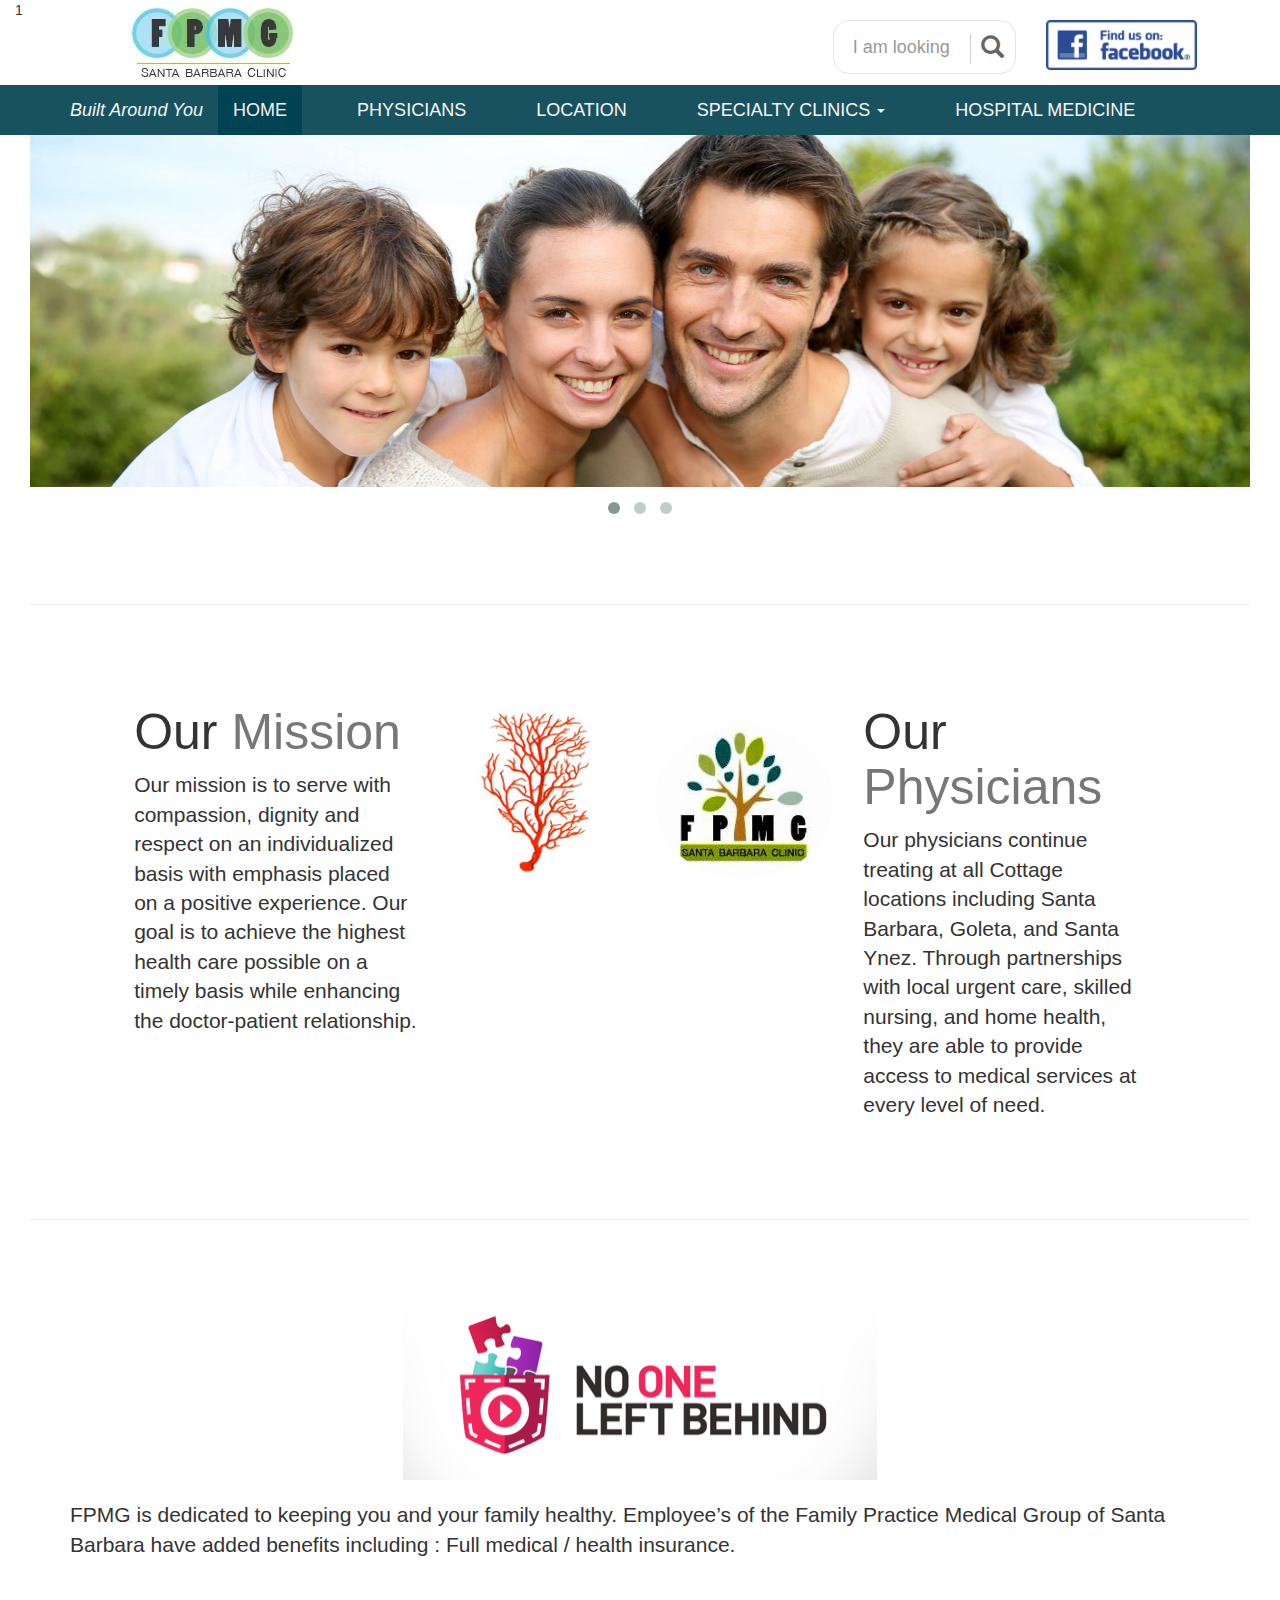
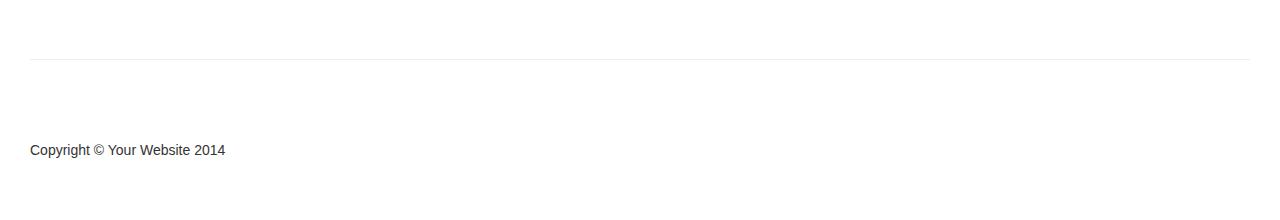
==== commit 42e83679: "Add dropdown" ====
--- a/index.html
+++ b/index.html
@@ -55,7 +55,7 @@
             </div>
           </div>
           <div class="col-md-2">
-            <a href="https://www.facebook.com/Fpmgsb"> <img src="images/like_us.png" style="max-height: 50px; margin-top:20px;"/></a>
+            <a href="https://www.facebook.com/Fpmgsb"> <img src="images/like_us.png" style="max-height: 50px; margin-top:20px;" /></a>
           </div>
         </div>
       </div>
@@ -87,8 +87,28 @@
           <li>
             <a href="location.html">LOCATION</a>
           </li>
-          <li>
-            <a href="#contact">SPECIALTY CLINICS</a>
+          <li class="dropdown">
+            <a href="#" class="dropdown-toggle" data-toggle="dropdown" role="button" aria-haspopup="true" aria-expanded="false">SPECIALTY CLINICS <span class="caret"></span></a>
+            <ul class="dropdown-menu">
+              <li>
+                  <a href="special/diabetes.html">Diabetes Clinic</a>
+              </li>
+              <li>
+                  <a href="special/coagulation.html">Coagulation Clinic</a>
+              </li>
+              <li>
+                  <a href="special/travel.html">Travel Medicine</a>
+              </li>
+              <li>
+                  <a href="special/health.html">Health Clinic</a>
+              </li>
+              <li>
+                  <a href="special/suboxone.html">Suboxone</a>
+              </li>
+              <li>
+                  <a href="special/detox.html">Detox</a>
+              </li>
+            </ul>
           </li>
           <li>
             <a href="#contact">HOSPITAL MEDICINE</a>
--- a/css/one-page-wonder.css
+++ b/css/one-page-wonder.css
@@ -178,59 +178,6 @@
     }
 }
 
-/*Personalize*/
-
-/*.nvabar-fixed-top .navbar-toggle{
-  color: white;
-  border-color: white;
-}
-.navbar-fixed-top .navbar-toggle:hover,
-.navbar-fixed-top .navbar-toggle:focus{
-  color: white;
-  border-color: white;
-}
-
-.navbar-fixed-top .navbar-toggle .icon-bar{
-  color: white;
-  border-color: white;
-  background-color: white;
-}
-
-
-.navbar-static-top{
-  top:150px;
-}
-.navbar-static-top .navbar-toggle{
-  color: white;
-  border-color: white;
-}
-.navbar-static-top .navbar-toggle:hover,
-.navbar-static-top .navbar-toggle:focus{
-  color: white;
-  border-color: white;
-}
-
-.navbar-static-top .navbar-toggle .icon-bar{
-  color: white;
-  border-color: white;
-  background-color: white;
-}
-
-.navbar-static-top .navbar-nav li a{
-  color: white;
-  font-size: 20px;
-  line-height: 30px;
-  margin-left: 40px;
-}
-
-.navbar-static-top .navbar-nav li a{
-  color: white;
-  font-size: 20px;
-  line-height: 30px;
-  margin-left: 40px;
-}*/
-
-
 #navbar-fpmg.navbar{
   margin-bottom: 0;
 }
@@ -259,10 +206,32 @@
 #navbar-fpmg.navbar-default .navbar-nav>.active>a,
 #navbar-fpmg.navbar-default .navbar-nav>.active>a:hover,
 #navbar-fpmg.navbar-default .navbar-nav>.active>a:focus {
-
     color: rgba(247, 239, 239, 1);
     background-color: rgba(0, 67, 83, 1);
 }
+
+
+/*Dropdowns*/
+#navbar-fpmg.navbar-default .navbar-nav>li>ul{
+    background-color: rgba(24, 82, 95, 1);
+}
+#navbar-fpmg.navbar-default .navbar-nav>li>ul>li>a {
+    font-size: 18px;
+    background-color: rgba(24, 82, 95, 1);
+    border-width: 0px;
+    border-radius: 0px;
+    font-family: proxima-nova-condensed,sans-serif;
+    color: rgba(250, 245, 245, 1);
+}
+
+#navbar-fpmg.navbar-default .navbar-nav>li>ul>li>a:hover,
+#navbar-fpmg.navbar-default .navbar-nav>li>ul>li>a:focus {
+    color: rgba(252, 247, 247, 1);
+    background-color: rgba(0, 67, 83, 1);
+}
+
+
+
 #navbar-fpmg.navbar-default .navbar-toggle {
     border-color: #004353;
 }
@@ -399,3 +368,45 @@
    -moz-border-radius: 20%;
    border-radius: 20%;
  }
+
+
+
+ /*jumbotron*/
+.jumbotron#diabetes{
+    background:url('../images/special/diabete_jumbotron.jpg');
+    padding:60px;
+    padding-left:100px;
+    padding-right:100px;
+}
+
+@media (max-width: 767px) {
+    .jumbotron#diabetes{
+      padding:10px;
+      padding-left:20px;
+      padding-right:20px;
+    }
+    .jumbotron p {
+        font-size: 15px;
+    }
+}
+
+/* Small devices (tablets, 768px and up) */
+@media (min-width: 768px) {
+    .jumbotron p {
+        font-size: 20px;
+    }
+}
+
+/* Medium devices (desktops, 992px and up) */
+@media (min-width: 992px) {
+    .jumbotron p {
+        font-size: 20px;
+    }
+}
+
+/* Large devices (large desktops, 1200px and up) */
+@media (min-width: 1200px) {
+    .jumbotron p {
+        font-size: 20px;
+    }
+}
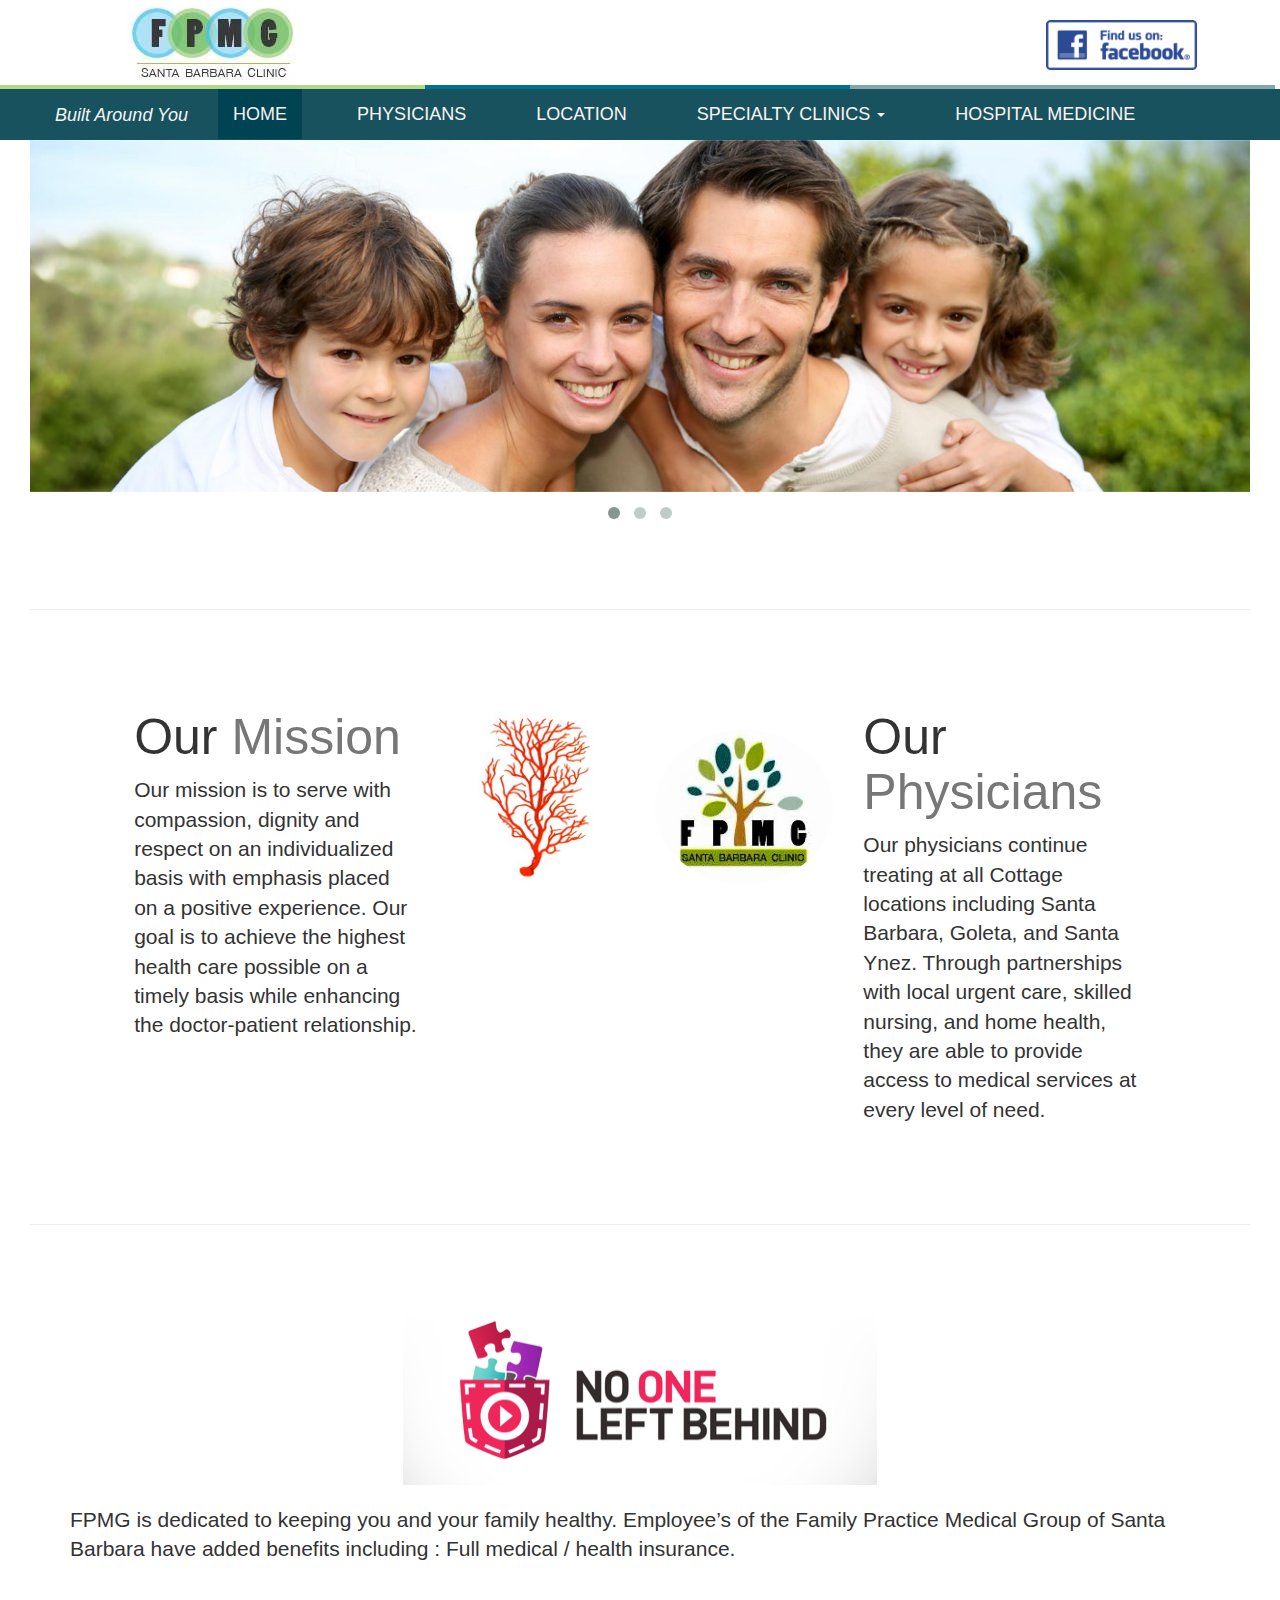
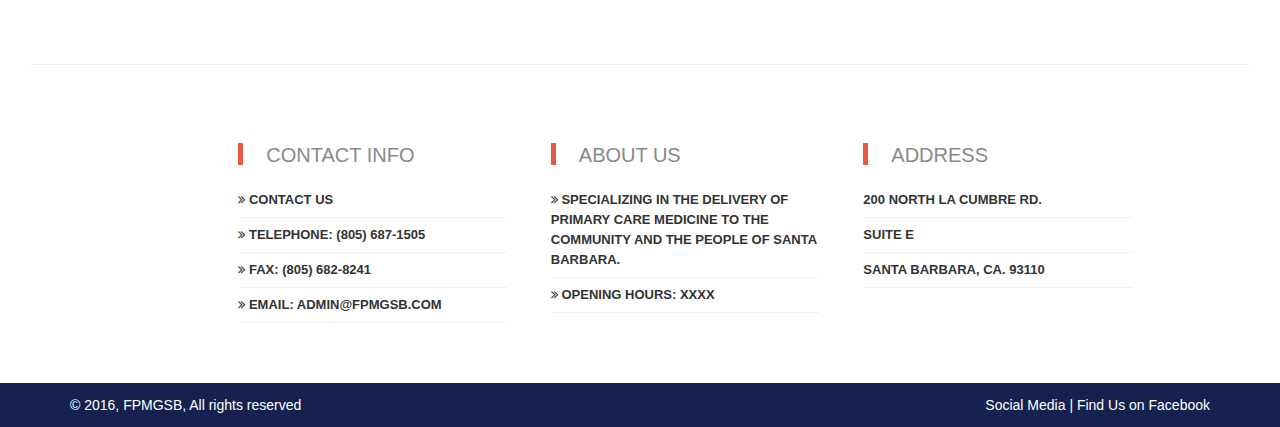
==== commit 806d652f: "Change" ====
--- a/index.html
+++ b/index.html
@@ -9,23 +9,15 @@
   <meta name="description" content="">
   <meta name="author" content="">
 
-  <title>One Page Wonder - Start Bootstrap Template</title>
-
+  <title>Family Practice Medical Group</title>
+  <link rel="shortcut icon" href="images/icon.jpg" />
   <!-- Bootstrap Core CSS -->
   <link href="css/bootstrap.min.css" rel="stylesheet">
-
-  <!-- Custom CSS -->
   <link href="css/one-page-wonder.css" rel="stylesheet">
-
   <link rel="stylesheet" href="css/owl.carousel.css">
   <link rel="stylesheet" href="css/owl.theme.css">
-
-  <!-- HTML5 Shim and Respond.js IE8 support of HTML5 elements and media queries -->
-  <!-- WARNING: Respond.js doesn't work if you view the page via file:// -->
-  <!--[if lt IE 9]>
-        <script src="https://oss.maxcdn.com/libs/html5shiv/3.7.0/html5shiv.js"></script>
-        <script src="https://oss.maxcdn.com/libs/respond.js/1.4.2/respond.min.js"></script>
-    <![endif]-->
+  <link href="css/one-page-wonder-footer.css" rel="stylesheet">
+  <link href="//maxcdn.bootstrapcdn.com/font-awesome/4.1.0/css/font-awesome.min.css" rel="stylesheet">
 
 </head>
 
@@ -34,46 +26,49 @@
     <div class="col-md-12">
       <div class="col-md-1">
         <span class="hidden-xs hidden-sm">
-            1
+
         </span>
       </div>
-      <div class="col-md-2 col-sm-4 col-xs-12">
-        <img src="images/image2.JPG" class="center-block">
+      <div class="col-md-2 col-sm-4 col-xs-6">
+          <a href="index.html"><img src="images/image2.JPG" class="center-block"></a>
+      </div>
+      <div class="col-xs-6 hidden-lg hidden-md">
+         <a href="tel:8056871505">
+          <img style="margin-top:20px" src="images/call-us.png" />
+        </a>
       </div>
       <div class="col-md-8">
         <div class="row hidden-xs hidden-sm">
           <div class="col-md-3 col-md-offset-7">
-            <div id="custom-search-input">
-              <div class="input-group col-md-12">
-                <input type="text" class="form-control input-lg" placeholder="I am looking for ..." />
-                <span class="input-group-btn">
-                          <button class="btn btn-info btn-lg" type="button">
-                              <i class="glyphicon glyphicon-search"></i>
-                          </button>
-                      </span>
-              </div>
-            </div>
           </div>
           <div class="col-md-2">
             <a href="https://www.facebook.com/Fpmgsb"> <img src="images/like_us.png" style="max-height: 50px; margin-top:20px;" /></a>
           </div>
         </div>
       </div>
-
-
     </div>
   </div>
+  <img src="images/top-bar.png" class="img-responsive"/>
   <nav class="navbar navbar-default" role="navigation" id="navbar-fpmg">
+
     <div class="container">
       <!-- Brand and toggle get grouped for better mobile display -->
       <div class="navbar-header">
-        <button type="button" class="navbar-toggle" data-toggle="collapse" data-target="#bs-example-navbar-collapse-1">
-          <span class="sr-only">Toggle navigation</span>
-          <span class="icon-bar"></span>
-          <span class="icon-bar"></span>
-          <span class="icon-bar"></span>
-        </button>
-        <a class="navbar-brand" href="#">Built Around You</a>
+        <div class="row">
+          <div class="col-md-4">
+            <button type="button" class="navbar-toggle" data-toggle="collapse" data-target="#bs-example-navbar-collapse-1">
+              <span class="sr-only">Toggle navigation</span>
+              <span class="icon-bar"></span>
+              <span class="icon-bar"></span>
+              <span class="icon-bar"></span>
+            </button>
+
+          </div>
+          <a class="navbar-brand" href="#">Built Around You</a>
+          <div class="col-md-8 hidden-lg">
+            <a class="navbar-brand" href="#"></a>
+          </div>
+        </div>
       </div>
       <!-- Collect the nav links, forms, and other content for toggling -->
       <div class="collapse navbar-collapse" id="bs-example-navbar-collapse-1">
@@ -91,27 +86,27 @@
             <a href="#" class="dropdown-toggle" data-toggle="dropdown" role="button" aria-haspopup="true" aria-expanded="false">SPECIALTY CLINICS <span class="caret"></span></a>
             <ul class="dropdown-menu">
               <li>
-                  <a href="special/diabetes.html">Diabetes Clinic</a>
-              </li>
-              <li>
-                  <a href="special/coagulation.html">Coagulation Clinic</a>
-              </li>
-              <li>
-                  <a href="special/travel.html">Travel Medicine</a>
-              </li>
-              <li>
-                  <a href="special/health.html">Health Clinic</a>
-              </li>
-              <li>
-                  <a href="special/suboxone.html">Suboxone</a>
-              </li>
-              <li>
-                  <a href="special/detox.html">Detox</a>
+                <a href="diabetes.html">Diabetes Clinic</a>
+              </li>
+              <li>
+                <a href="coagulation.html">Coagulation Clinic</a>
+              </li>
+              <li>
+                <a href="travel.html">Travel Medicine</a>
+              </li>
+              <li>
+                <a href="headache.html">Headache Clinic</a>
+              </li>
+              <li>
+                <a href="suboxone.html">Suboxone</a>
+              </li>
+              <li>
+                <a href="detox.html">Detox</a>
               </li>
             </ul>
           </li>
           <li>
-            <a href="#contact">HOSPITAL MEDICINE</a>
+            <a href="medicine.html">HOSPITAL MEDICINE</a>
           </li>
         </ul>
       </div>
@@ -139,7 +134,7 @@
             <img src="images/banner_5.jpg" alt="banner2">
           </div>
           <div class="item">
-            <img src="images/banner_3.jpg" alt="banner3">
+            <img src="images/banner_3.png" alt="banner3">
           </div </div>
         </div>
       </div>
@@ -199,10 +194,131 @@
     <!-- Footer -->
     <footer>
       <div class="row">
-        <div class="col-lg-12">
-          <p>Copyright &copy; Your Website 2014</p>
-        </div>
-      </div>
+        <!-- row -->
+        <div class="col-lg-2 col-md-2">
+        </div>
+        <div class="col-lg-3 col-md-3">
+          <!-- widgets column left -->
+          <ul class="list-unstyled clear-margins">
+            <!-- widgets -->
+
+            <li class="widget-container widget_nav_menu">
+              <!-- widgets list -->
+
+              <h1 class="title-widget">Contact Info</h1>
+
+              <ul>
+                <li><i class="fa fa-angle-double-right"></i> Contact Us</li>
+                <li><i class="fa fa-angle-double-right"></i> Telephone: (805) 687-1505</li>
+                <li><i class="fa fa-angle-double-right"></i> Fax: (805) 682-8241</li>
+                <li><i class="fa fa-angle-double-right"></i> Email: admin@fpmgsb.com</li>
+              </ul>
+
+            </li>
+
+          </ul>
+
+
+        </div>
+        <!-- widgets column left end -->
+
+
+
+        <div class="col-lg-3 col-md-3">
+          <!-- widgets column left -->
+
+          <ul class="list-unstyled clear-margins">
+            <!-- widgets -->
+
+            <li class="widget-container widget_nav_menu">
+              <!-- widgets list -->
+
+              <h1 class="title-widget">About us</h1>
+
+              <ul>
+                <li><i class="fa fa-angle-double-right"></i> Specializing in the delivery of Primary Care Medicine to the community and the people of Santa Barbara.
+                </li>
+                <li><i class="fa fa-angle-double-right"></i> Opening Hours: XXXX
+                </li>
+
+              </ul>
+
+            </li>
+
+          </ul>
+
+
+        </div>
+        <!-- widgets column left end -->
+
+
+
+        <div class="col-lg-3 col-md-3">
+          <!-- widgets column left -->
+
+          <ul class="list-unstyled clear-margins">
+            <!-- widgets -->
+
+            <li class="widget-container widget_nav_menu">
+              <!-- widgets list -->
+
+              <h1 class="title-widget">Address</h1>
+
+              <ul>
+                <li>
+                  200 North La Cumbre Rd.
+                </li>
+                <li>
+                  Suite E
+                </li>
+                <li>
+                  Santa Barbara, Ca. 93110
+                </li>
+              </ul>
+
+            </li>
+
+          </ul>
+        </div>
+        <!-- widgets column left end -->
+        <div class="col-lg-1 col-md-1">
+        </div>
+
+      </div>
+  </div>
+  </footer>
+  <!--header-->
+
+  <div class="footer-bottom">
+
+    <div class="container">
+
+      <div class="row">
+
+        <div class="col-xs-12 col-sm-6 col-md-6 col-lg-6">
+
+          <div class="copyright">
+
+            © 2016, FPMGSB, All rights reserved
+
+          </div>
+
+        </div>
+
+        <div class="col-xs-12 col-sm-6 col-md-6 col-lg-6">
+
+          <div class="design">
+
+            <a href="#">Social Media </a> | <a target="_blank" href="https://www.facebook.com/Fpmgsb">Find Us on Facebook</a>
+
+          </div>
+
+        </div>
+
+      </div>
+
+    </div>
+
     </footer>
 
   </div>
--- a/css/one-page-wonder.css
+++ b/css/one-page-wonder.css
@@ -410,3 +410,27 @@
         font-size: 20px;
     }
 }
+
+
+.list-group .list-group-item{
+	text-align:center;
+}
+.list-group .list-group-item.lead{
+	font-style:italic;
+
+}
+
+.lead-huge{
+  font-size: 26px;
+  margin-bottom: 20px;
+  font-weight: 400;
+  line-height: 1.4;
+}
+
+
+.lead-big{
+  font-size: 22px;
+  margin-bottom: 20px;
+  font-weight: 350;
+  line-height: 1.4;
+}
--- a/css/one-page-wonder-footer.css
+++ b/css/one-page-wonder-footer.css
@@ -0,0 +1,150 @@
+
+
+/************************************************************
+*************************Footer******************************
+*************************************************************/
+
+@import url(http://fonts.googleapis.com/css?family=Fjalla+One);
+@import url(http://fonts.googleapis.com/css?family=Gudea);
+.footer1 {
+    background: #fff url("../images/footer/footer-bg.png") repeat scroll left top;
+	padding-top: 40px;
+	padding-right: 0;
+	padding-bottom: 20px;
+	padding-left: 0;/*	border-top-width: 4px;
+	border-top-style: solid;
+	border-top-color: #003;*/
+}
+
+
+
+.title-widget {
+	color: #898989;
+	font-size: 20px;
+	font-weight: 300;
+	line-height: 1;
+	position: relative;
+	text-transform: uppercase;
+	font-family: proxima-nova-condensed,sans-serif;
+	margin-top: 0;
+	margin-right: 0;
+	margin-bottom: 25px;
+	margin-left: 0;
+	padding-left: 28px;
+}
+
+.title-widget::before {
+    background-color: #ea5644;
+    content: "";
+    height: 22px;
+    left: 0px;
+    position: absolute;
+    top: -2px;
+    width: 5px;
+}
+
+
+
+.widget_nav_menu ul {
+    list-style: outside none none;
+    padding-left: 0;
+}
+
+.widget_archive ul li {
+    background-color: rgba(0, 0, 0, 0.3);
+    content: "";
+    height: 3px;
+    left: 0;
+    position: absolute;
+    top: 7px;
+    width: 3px;
+}
+
+
+.widget_nav_menu ul li {
+    font-size: 13px;
+    font-weight: 700;
+    line-height: 20px;
+	position: relative;
+    text-transform: uppercase;
+	border-bottom: 1px solid rgba(0, 0, 0, 0.05);
+    margin-bottom: 7px;
+    padding-bottom: 7px;
+	width:95%;
+}
+
+
+
+.title-median {
+    color: #636363;
+    font-size: 20px;
+    line-height: 20px;
+    margin: 0 0 15px;
+    text-transform: uppercase;
+	font-family: 'Fjalla One', sans-serif;
+}
+
+.footerp p {font-family: 'Gudea', sans-serif; }
+
+
+#social:hover {
+    			-webkit-transform:scale(1.1);
+-moz-transform:scale(1.1);
+-o-transform:scale(1.1);
+			}
+			#social {
+				-webkit-transform:scale(0.8);
+                /* Browser Variations: */
+-moz-transform:scale(0.8);
+-o-transform:scale(0.8);
+-webkit-transition-duration: 0.5s;
+-moz-transition-duration: 0.5s;
+-o-transition-duration: 0.5s;
+			}
+/*
+    Only Needed in Multi-Coloured Variation
+                                               */
+			.social-fb:hover {
+				color: #3B5998;
+			}
+			.social-tw:hover {
+				color: #4099FF;
+			}
+			.social-gp:hover {
+				color: #d34836;
+			}
+			.social-em:hover {
+				color: #f39c12;
+			}
+			.nomargin { margin:0px; padding:0px;}
+
+
+
+
+
+.footer-bottom {
+    background-color: #15224f;
+    min-height: 30px;
+    width: 100%;
+}
+.copyright {
+    color: #fff;
+    line-height: 30px;
+    min-height: 30px;
+    padding: 7px 0;
+}
+.design {
+    color: #fff;
+    line-height: 30px;
+    min-height: 30px;
+    padding: 7px 0;
+    text-align: right;
+}
+.design a {
+    color: #fff;
+}
+
+
+/************************************************************
+*************************Footer******************************
+*************************************************************/
